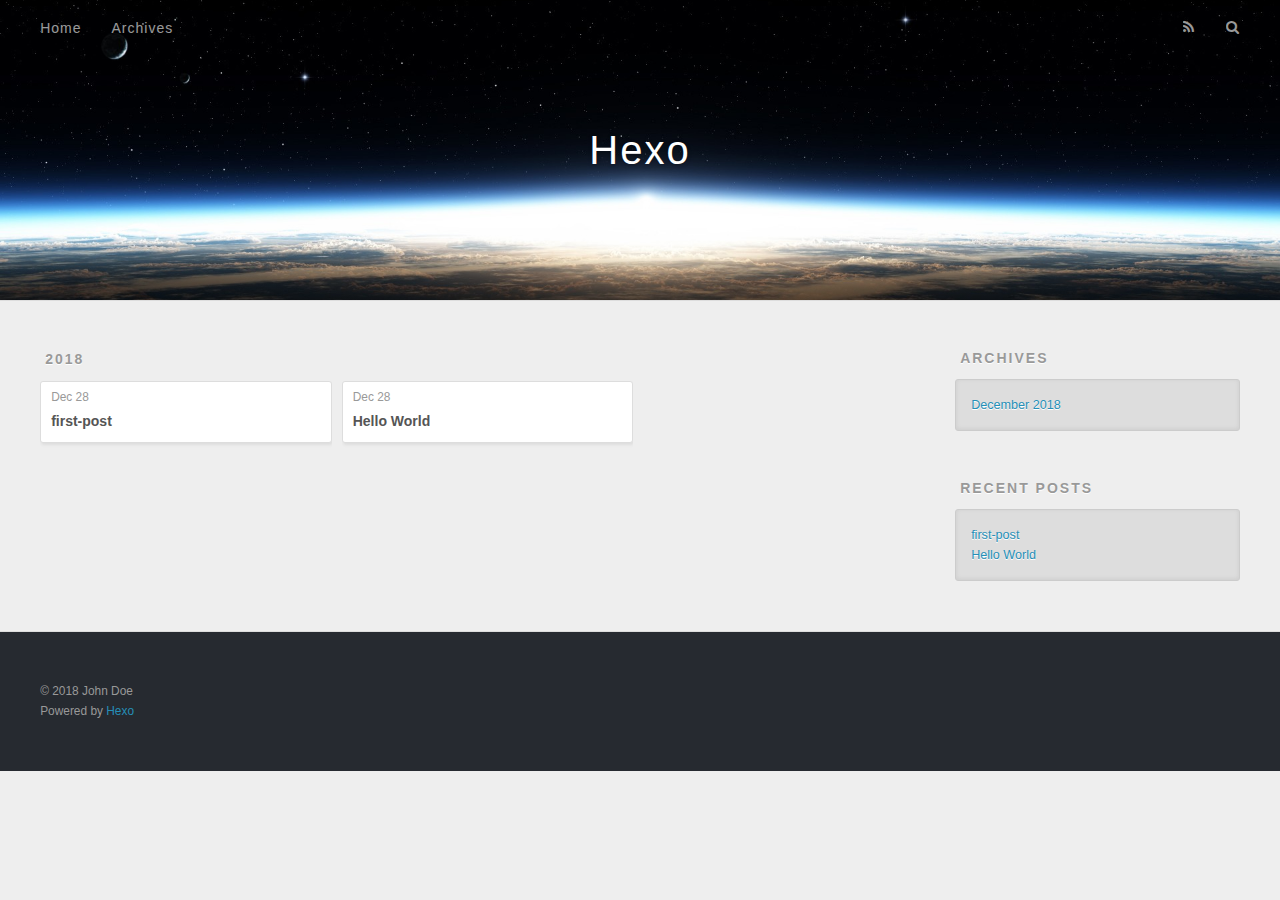
==== archives/index.html @ 8146680d "Site updated: 2018-12-28 11:53:12" ====
<!DOCTYPE html>
<html>
<head><meta name="generator" content="Hexo 3.8.0">
  <meta charset="utf-8">
  

  
  <title>Archives | Hexo</title>
  <meta name="viewport" content="width=device-width, initial-scale=1, maximum-scale=1">
  <meta property="og:type" content="website">
<meta property="og:title" content="Hexo">
<meta property="og:url" content="https://seoullongbottom.github.io/archives/index.html">
<meta property="og:site_name" content="Hexo">
<meta property="og:locale" content="default">
<meta name="twitter:card" content="summary">
<meta name="twitter:title" content="Hexo">
  
    <link rel="alternate" href="/atom.xml" title="Hexo" type="application/atom+xml">
  
  
    <link rel="icon" href="/favicon.png">
  
  
    <link href="//fonts.googleapis.com/css?family=Source+Code+Pro" rel="stylesheet" type="text/css">
  
  <link rel="stylesheet" href="/css/style.css">
</head>
</html>
<body>
  <div id="container">
    <div id="wrap">
      <header id="header">
  <div id="banner"></div>
  <div id="header-outer" class="outer">
    <div id="header-title" class="inner">
      <h1 id="logo-wrap">
        <a href="/" id="logo">Hexo</a>
      </h1>
      
    </div>
    <div id="header-inner" class="inner">
      <nav id="main-nav">
        <a id="main-nav-toggle" class="nav-icon"></a>
        
          <a class="main-nav-link" href="/">Home</a>
        
          <a class="main-nav-link" href="/archives">Archives</a>
        
      </nav>
      <nav id="sub-nav">
        
          <a id="nav-rss-link" class="nav-icon" href="/atom.xml" title="RSS Feed"></a>
        
        <a id="nav-search-btn" class="nav-icon" title="Search"></a>
      </nav>
      <div id="search-form-wrap">
        <form action="//google.com/search" method="get" accept-charset="UTF-8" class="search-form"><input type="search" name="q" class="search-form-input" placeholder="Search"><button type="submit" class="search-form-submit">&#xF002;</button><input type="hidden" name="sitesearch" value="https://seoullongbottom.github.io"></form>
      </div>
    </div>
  </div>
</header>
      <div class="outer">
        <section id="main">
  
  
    
    
      
      
      <section class="archives-wrap">
        <div class="archive-year-wrap">
          <a href="/archives/2018" class="archive-year">2018</a>
        </div>
        <div class="archives">
    
    <article class="archive-article archive-type-post">
  <div class="archive-article-inner">
    <header class="archive-article-header">
      <a href="/2018/12/28/first-post/" class="archive-article-date">
  <time datetime="2018-12-28T02:50:26.000Z" itemprop="datePublished">Dec 28</time>
</a>
      
  
    <h1 itemprop="name">
      <a class="archive-article-title" href="/2018/12/28/first-post/">first-post</a>
    </h1>
  

    </header>
  </div>
</article>
  
    
    
    <article class="archive-article archive-type-post">
  <div class="archive-article-inner">
    <header class="archive-article-header">
      <a href="/2018/12/28/hello-world/" class="archive-article-date">
  <time datetime="2018-12-28T02:49:31.068Z" itemprop="datePublished">Dec 28</time>
</a>
      
  
    <h1 itemprop="name">
      <a class="archive-article-title" href="/2018/12/28/hello-world/">Hello World</a>
    </h1>
  

    </header>
  </div>
</article>
  
  
    </div></section>
  


</section>
        
          <aside id="sidebar">
  
    

  
    

  
    
  
    
  <div class="widget-wrap">
    <h3 class="widget-title">Archives</h3>
    <div class="widget">
      <ul class="archive-list"><li class="archive-list-item"><a class="archive-list-link" href="/archives/2018/12/">December 2018</a></li></ul>
    </div>
  </div>


  
    
  <div class="widget-wrap">
    <h3 class="widget-title">Recent Posts</h3>
    <div class="widget">
      <ul>
        
          <li>
            <a href="/2018/12/28/first-post/">first-post</a>
          </li>
        
          <li>
            <a href="/2018/12/28/hello-world/">Hello World</a>
          </li>
        
      </ul>
    </div>
  </div>

  
</aside>
        
      </div>
      <footer id="footer">
  
  <div class="outer">
    <div id="footer-info" class="inner">
      &copy; 2018 John Doe<br>
      Powered by <a href="http://hexo.io/" target="_blank">Hexo</a>
    </div>
  </div>
</footer>
    </div>
    <nav id="mobile-nav">
  
    <a href="/" class="mobile-nav-link">Home</a>
  
    <a href="/archives" class="mobile-nav-link">Archives</a>
  
</nav>
    

<script src="//ajax.googleapis.com/ajax/libs/jquery/2.0.3/jquery.min.js"></script>


  <link rel="stylesheet" href="/fancybox/jquery.fancybox.css">
  <script src="/fancybox/jquery.fancybox.pack.js"></script>


<script src="/js/script.js"></script>



  </div>
</body>
</html>
---- css/style.css ----
body {
  width: 100%;
}
body:before,
body:after {
  content: "";
  display: table;
}
body:after {
  clear: both;
}
html,
body,
div,
span,
applet,
object,
iframe,
h1,
h2,
h3,
h4,
h5,
h6,
p,
blockquote,
pre,
a,
abbr,
acronym,
address,
big,
cite,
code,
del,
dfn,
em,
img,
ins,
kbd,
q,
s,
samp,
small,
strike,
strong,
sub,
sup,
tt,
var,
dl,
dt,
dd,
ol,
ul,
li,
fieldset,
form,
label,
legend,
table,
caption,
tbody,
tfoot,
thead,
tr,
th,
td {
  margin: 0;
  padding: 0;
  border: 0;
  outline: 0;
  font-weight: inherit;
  font-style: inherit;
  font-family: inherit;
  font-size: 100%;
  vertical-align: baseline;
}
body {
  line-height: 1;
  color: #000;
  background: #fff;
}
ol,
ul {
  list-style: none;
}
table {
  border-collapse: separate;
  border-spacing: 0;
  vertical-align: middle;
}
caption,
th,
td {
  text-align: left;
  font-weight: normal;
  vertical-align: middle;
}
a img {
  border: none;
}
input,
button {
  margin: 0;
  padding: 0;
}
input::-moz-focus-inner,
button::-moz-focus-inner {
  border: 0;
  padding: 0;
}
@font-face {
  font-family: FontAwesome;
  font-style: normal;
  font-weight: normal;
  src: url("fonts/fontawesome-webfont.eot?v=#4.0.3");
  src: url("fonts/fontawesome-webfont.eot?#iefix&v=#4.0.3") format("embedded-opentype"), url("fonts/fontawesome-webfont.woff?v=#4.0.3") format("woff"), url("fonts/fontawesome-webfont.ttf?v=#4.0.3") format("truetype"), url("fonts/fontawesome-webfont.svg#fontawesomeregular?v=#4.0.3") format("svg");
}
html,
body,
#container {
  height: 100%;
}
body {
  background: #eee;
  font: 14px -apple-system, BlinkMacSystemFont, "Segoe UI", "Roboto", "Oxygen", "Ubuntu", "Cantarell", "Fira Sans", "Droid Sans", "Helvetica Neue", sans-serif;
  -webkit-text-size-adjust: 100%;
}
.outer {
  max-width: 1220px;
  margin: 0 auto;
  padding: 0 20px;
}
.outer:before,
.outer:after {
  content: "";
  display: table;
}
.outer:after {
  clear: both;
}
.inner {
  display: inline;
  float: left;
  width: 98.33333333333333%;
  margin: 0 0.833333333333333%;
}
.left,
.alignleft {
  float: left;
}
.right,
.alignright {
  float: right;
}
.clear {
  clear: both;
}
#container {
  position: relative;
}
.mobile-nav-on {
  overflow: hidden;
}
#wrap {
  height: 100%;
  width: 100%;
  position: absolute;
  top: 0;
  left: 0;
  -webkit-transition: 0.2s ease-out;
  -moz-transition: 0.2s ease-out;
  -ms-transition: 0.2s ease-out;
  transition: 0.2s ease-out;
  z-index: 1;
  background: #eee;
}
.mobile-nav-on #wrap {
  left: 280px;
}
@media screen and (min-width: 768px) {
  #main {
    display: inline;
    float: left;
    width: 73.33333333333333%;
    margin: 0 0.833333333333333%;
  }
}
.article-date,
.article-category-link,
.archive-year,
.widget-title {
  text-decoration: none;
  text-transform: uppercase;
  letter-spacing: 2px;
  color: #999;
  margin-bottom: 1em;
  margin-left: 5px;
  line-height: 1em;
  text-shadow: 0 1px #fff;
  font-weight: bold;
}
.article-inner,
.archive-article-inner {
  background: #fff;
  -webkit-box-shadow: 1px 2px 3px #ddd;
  box-shadow: 1px 2px 3px #ddd;
  border: 1px solid #ddd;
  border-radius: 3px;
}
.article-entry h1,
.widget h1 {
  font-size: 2em;
}
.article-entry h2,
.widget h2 {
  font-size: 1.5em;
}
.article-entry h3,
.widget h3 {
  font-size: 1.3em;
}
.article-entry h4,
.widget h4 {
  font-size: 1.2em;
}
.article-entry h5,
.widget h5 {
  font-size: 1em;
}
.article-entry h6,
.widget h6 {
  font-size: 1em;
  color: #999;
}
.article-entry hr,
.widget hr {
  border: 1px dashed #ddd;
}
.article-entry strong,
.widget strong {
  font-weight: bold;
}
.article-entry em,
.widget em,
.article-entry cite,
.widget cite {
  font-style: italic;
}
.article-entry sup,
.widget sup,
.article-entry sub,
.widget sub {
  font-size: 0.75em;
  line-height: 0;
  position: relative;
  vertical-align: baseline;
}
.article-entry sup,
.widget sup {
  top: -0.5em;
}
.article-entry sub,
.widget sub {
  bottom: -0.2em;
}
.article-entry small,
.widget small {
  font-size: 0.85em;
}
.article-entry acronym,
.widget acronym,
.article-entry abbr,
.widget abbr {
  border-bottom: 1px dotted;
}
.article-entry ul,
.widget ul,
.article-entry ol,
.widget ol,
.article-entry dl,
.widget dl {
  margin: 0 20px;
  line-height: 1.6em;
}
.article-entry ul ul,
.widget ul ul,
.article-entry ol ul,
.widget ol ul,
.article-entry ul ol,
.widget ul ol,
.article-entry ol ol,
.widget ol ol {
  margin-top: 0;
  margin-bottom: 0;
}
.article-entry ul,
.widget ul {
  list-style: disc;
}
.article-entry ol,
.widget ol {
  list-style: decimal;
}
.article-entry dt,
.widget dt {
  font-weight: bold;
}
#header {
  height: 300px;
  position: relative;
  border-bottom: 1px solid #ddd;
}
#header:before,
#header:after {
  content: "";
  position: absolute;
  left: 0;
  right: 0;
  height: 40px;
}
#header:before {
  top: 0;
  background: -webkit-linear-gradient(rgba(0,0,0,0.2), transparent);
  background: -moz-linear-gradient(rgba(0,0,0,0.2), transparent);
  background: -ms-linear-gradient(rgba(0,0,0,0.2), transparent);
  background: linear-gradient(rgba(0,0,0,0.2), transparent);
}
#header:after {
  bottom: 0;
  background: -webkit-linear-gradient(transparent, rgba(0,0,0,0.2));
  background: -moz-linear-gradient(transparent, rgba(0,0,0,0.2));
  background: -ms-linear-gradient(transparent, rgba(0,0,0,0.2));
  background: linear-gradient(transparent, rgba(0,0,0,0.2));
}
#header-outer {
  height: 100%;
  position: relative;
}
#header-inner {
  position: relative;
  overflow: hidden;
}
#banner {
  position: absolute;
  top: 0;
  left: 0;
  width: 100%;
  height: 100%;
  background: url("images/banner.jpg") center #000;
  -webkit-background-size: cover;
  -moz-background-size: cover;
  background-size: cover;
  z-index: -1;
}
#header-title {
  text-align: center;
  height: 40px;
  position: absolute;
  top: 50%;
  left: 0;
  margin-top: -20px;
}
#logo,
#subtitle {
  text-decoration: none;
  color: #fff;
  font-weight: 300;
  text-shadow: 0 1px 4px rgba(0,0,0,0.3);
}
#logo {
  font-size: 40px;
  line-height: 40px;
  letter-spacing: 2px;
}
#subtitle {
  font-size: 16px;
  line-height: 16px;
  letter-spacing: 1px;
}
#subtitle-wrap {
  margin-top: 16px;
}
#main-nav {
  float: left;
  margin-left: -15px;
}
.nav-icon,
.main-nav-link {
  float: left;
  color: #fff;
  opacity: 0.6;
  text-decoration: none;
  text-shadow: 0 1px rgba(0,0,0,0.2);
  -webkit-transition: opacity 0.2s;
  -moz-transition: opacity 0.2s;
  -ms-transition: opacity 0.2s;
  transition: opacity 0.2s;
  display: block;
  padding: 20px 15px;
}
.nav-icon:hover,
.main-nav-link:hover {
  opacity: 1;
}
.nav-icon {
  font-family: FontAwesome;
  text-align: center;
  font-size: 14px;
  width: 14px;
  height: 14px;
  padding: 20px 15px;
  position: relative;
  cursor: pointer;
}
.main-nav-link {
  font-weight: 300;
  letter-spacing: 1px;
}
@media screen and (max-width: 479px) {
  .main-nav-link {
    display: none;
  }
}
#main-nav-toggle {
  display: none;
}
#main-nav-toggle:before {
  content: "\f0c9";
}
@media screen and (max-width: 479px) {
  #main-nav-toggle {
    display: block;
  }
}
#sub-nav {
  float: right;
  margin-right: -15px;
}
#nav-rss-link:before {
  content: "\f09e";
}
#nav-search-btn:before {
  content: "\f002";
}
#search-form-wrap {
  position: absolute;
  top: 15px;
  width: 150px;
  height: 30px;
  right: -150px;
  opacity: 0;
  -webkit-transition: 0.2s ease-out;
  -moz-transition: 0.2s ease-out;
  -ms-transition: 0.2s ease-out;
  transition: 0.2s ease-out;
}
#search-form-wrap.on {
  opacity: 1;
  right: 0;
}
@media screen and (max-width: 479px) {
  #search-form-wrap {
    width: 100%;
    right: -100%;
  }
}
.search-form {
  position: absolute;
  top: 0;
  left: 0;
  right: 0;
  background: #fff;
  padding: 5px 15px;
  border-radius: 15px;
  -webkit-box-shadow: 0 0 10px rgba(0,0,0,0.3);
  box-shadow: 0 0 10px rgba(0,0,0,0.3);
}
.search-form-input {
  border: none;
  background: none;
  color: #555;
  width: 100%;
  font: 13px -apple-system, BlinkMacSystemFont, "Segoe UI", "Roboto", "Oxygen", "Ubuntu", "Cantarell", "Fira Sans", "Droid Sans", "Helvetica Neue", sans-serif;
  outline: none;
}
.search-form-input::-webkit-search-results-decoration,
.search-form-input::-webkit-search-cancel-button {
  -webkit-appearance: none;
}
.search-form-submit {
  position: absolute;
  top: 50%;
  right: 10px;
  margin-top: -7px;
  font: 13px FontAwesome;
  border: none;
  background: none;
  color: #bbb;
  cursor: pointer;
}
.search-form-submit:hover,
.search-form-submit:focus {
  color: #777;
}
.article {
  margin: 50px 0;
}
.article-inner {
  overflow: hidden;
}
.article-meta:before,
.article-meta:after {
  content: "";
  display: table;
}
.article-meta:after {
  clear: both;
}
.article-date {
  float: left;
}
.article-category {
  float: left;
  line-height: 1em;
  color: #ccc;
  text-shadow: 0 1px #fff;
  margin-left: 8px;
}
.article-category:before {
  content: "\2022";
}
.article-category-link {
  margin: 0 12px 1em;
}
.article-header {
  padding: 20px 20px 0;
}
.article-title {
  text-decoration: none;
  font-size: 2em;
  font-weight: bold;
  color: #555;
  line-height: 1.1em;
  -webkit-transition: color 0.2s;
  -moz-transition: color 0.2s;
  -ms-transition: color 0.2s;
  transition: color 0.2s;
}
a.article-title:hover {
  color: #258fb8;
}
.article-entry {
  color: #555;
  padding: 0 20px;
}
.article-entry:before,
.article-entry:after {
  content: "";
  display: table;
}
.article-entry:after {
  clear: both;
}
.article-entry p,
.article-entry table {
  line-height: 1.6em;
  margin: 1.6em 0;
}
.article-entry h1,
.article-entry h2,
.article-entry h3,
.article-entry h4,
.article-entry h5,
.article-entry h6 {
  font-weight: bold;
}
.article-entry h1,
.article-entry h2,
.article-entry h3,
.article-entry h4,
.article-entry h5,
.article-entry h6 {
  line-height: 1.1em;
  margin: 1.1em 0;
}
.article-entry a {
  color: #258fb8;
  text-decoration: none;
}
.article-entry a:hover {
  text-decoration: underline;
}
.article-entry ul,
.article-entry ol,
.article-entry dl {
  margin-top: 1.6em;
  margin-bottom: 1.6em;
}
.article-entry img,
.article-entry video {
  max-width: 100%;
  height: auto;
  display: block;
  margin: auto;
}
.article-entry iframe {
  border: none;
}
.article-entry table {
  width: 100%;
  border-collapse: collapse;
  border-spacing: 0;
}
.article-entry th {
  font-weight: bold;
  border-bottom: 3px solid #ddd;
  padding-bottom: 0.5em;
}
.article-entry td {
  border-bottom: 1px solid #ddd;
  padding: 10px 0;
}
.article-entry blockquote {
  font-family: Georgia, "Times New Roman", serif;
  font-size: 1.4em;
  margin: 1.6em 20px;
  text-align: center;
}
.article-entry blockquote footer {
  font-size: 14px;
  margin: 1.6em 0;
  font-family: -apple-system, BlinkMacSystemFont, "Segoe UI", "Roboto", "Oxygen", "Ubuntu", "Cantarell", "Fira Sans", "Droid Sans", "Helvetica Neue", sans-serif;
}
.article-entry blockquote footer cite:before {
  content: "—";
  padding: 0 0.5em;
}
.article-entry .pullquote {
  text-align: left;
  width: 45%;
  margin: 0;
}
.article-entry .pullquote.left {
  margin-left: 0.5em;
  margin-right: 1em;
}
.article-entry .pullquote.right {
  margin-right: 0.5em;
  margin-left: 1em;
}
.article-entry .caption {
  color: #999;
  display: block;
  font-size: 0.9em;
  margin-top: 0.5em;
  position: relative;
  text-align: center;
}
.article-entry .video-container {
  position: relative;
  padding-top: 56.25%;
  height: 0;
  overflow: hidden;
}
.article-entry .video-container iframe,
.article-entry .video-container object,
.article-entry .video-container embed {
  position: absolute;
  top: 0;
  left: 0;
  width: 100%;
  height: 100%;
  margin-top: 0;
}
.article-more-link a {
  display: inline-block;
  line-height: 1em;
  padding: 6px 15px;
  border-radius: 15px;
  background: #eee;
  color: #999;
  text-shadow: 0 1px #fff;
  text-decoration: none;
}
.article-more-link a:hover {
  background: #258fb8;
  color: #fff;
  text-decoration: none;
  text-shadow: 0 1px #1e7293;
}
.article-footer {
  font-size: 0.85em;
  line-height: 1.6em;
  border-top: 1px solid #ddd;
  padding-top: 1.6em;
  margin: 0 20px 20px;
}
.article-footer:before,
.article-footer:after {
  content: "";
  display: table;
}
.article-footer:after {
  clear: both;
}
.article-footer a {
  color: #999;
  text-decoration: none;
}
.article-footer a:hover {
  color: #555;
}
.article-tag-list-item {
  float: left;
  margin-right: 10px;
}
.article-tag-list-link:before {
  content: "#";
}
.article-comment-link {
  float: right;
}
.article-comment-link:before {
  content: "\f075";
  font-family: FontAwesome;
  padding-right: 8px;
}
.article-share-link {
  cursor: pointer;
  float: right;
  margin-left: 20px;
}
.article-share-link:before {
  content: "\f064";
  font-family: FontAwesome;
  padding-right: 6px;
}
#article-nav {
  position: relative;
}
#article-nav:before,
#article-nav:after {
  content: "";
  display: table;
}
#article-nav:after {
  clear: both;
}
@media screen and (min-width: 768px) {
  #article-nav {
    margin: 50px 0;
  }
  #article-nav:before {
    width: 8px;
    height: 8px;
    position: absolute;
    top: 50%;
    left: 50%;
    margin-top: -4px;
    margin-left: -4px;
    content: "";
    border-radius: 50%;
    background: #ddd;
    -webkit-box-shadow: 0 1px 2px #fff;
    box-shadow: 0 1px 2px #fff;
  }
}
.article-nav-link-wrap {
  text-decoration: none;
  text-shadow: 0 1px #fff;
  color: #999;
  -webkit-box-sizing: border-box;
  -moz-box-sizing: border-box;
  box-sizing: border-box;
  margin-top: 50px;
  text-align: center;
  display: block;
}
.article-nav-link-wrap:hover {
  color: #555;
}
@media screen and (min-width: 768px) {
  .article-nav-link-wrap {
    width: 50%;
    margin-top: 0;
  }
}
@media screen and (min-width: 768px) {
  #article-nav-newer {
    float: left;
    text-align: right;
    padding-right: 20px;
  }
}
@media screen and (min-width: 768px) {
  #article-nav-older {
    float: right;
    text-align: left;
    padding-left: 20px;
  }
}
.article-nav-caption {
  text-transform: uppercase;
  letter-spacing: 2px;
  color: #ddd;
  line-height: 1em;
  font-weight: bold;
}
#article-nav-newer .article-nav-caption {
  margin-right: -2px;
}
.article-nav-title {
  font-size: 0.85em;
  line-height: 1.6em;
  margin-top: 0.5em;
}
.article-share-box {
  position: absolute;
  display: none;
  background: #fff;
  -webkit-box-shadow: 1px 2px 10px rgba(0,0,0,0.2);
  box-shadow: 1px 2px 10px rgba(0,0,0,0.2);
  border-radius: 3px;
  margin-left: -145px;
  overflow: hidden;
  z-index: 1;
}
.article-share-box.on {
  display: block;
}
.article-share-input {
  width: 100%;
  background: none;
  -webkit-box-sizing: border-box;
  -moz-box-sizing: border-box;
  box-sizing: border-box;
  font: 14px -apple-system, BlinkMacSystemFont, "Segoe UI", "Roboto", "Oxygen", "Ubuntu", "Cantarell", "Fira Sans", "Droid Sans", "Helvetica Neue", sans-serif;
  padding: 0 15px;
  color: #555;
  outline: none;
  border: 1px solid #ddd;
  border-radius: 3px 3px 0 0;
  height: 36px;
  line-height: 36px;
}
.article-share-links {
  background: #eee;
}
.article-share-links:before,
.article-share-links:after {
  content: "";
  display: table;
}
.article-share-links:after {
  clear: both;
}
.article-share-twitter,
.article-share-facebook,
.article-share-pinterest,
.article-share-google {
  width: 50px;
  height: 36px;
  display: block;
  float: left;
  position: relative;
  color: #999;
  text-shadow: 0 1px #fff;
}
.article-share-twitter:before,
.article-share-facebook:before,
.article-share-pinterest:before,
.article-share-google:before {
  font-size: 20px;
  font-family: FontAwesome;
  width: 20px;
  height: 20px;
  position: absolute;
  top: 50%;
  left: 50%;
  margin-top: -10px;
  margin-left: -10px;
  text-align: center;
}
.article-share-twitter:hover,
.article-share-facebook:hover,
.article-share-pinterest:hover,
.article-share-google:hover {
  color: #fff;
}
.article-share-twitter:before {
  content: "\f099";
}
.article-share-twitter:hover {
  background: #00aced;
  text-shadow: 0 1px #008abe;
}
.article-share-facebook:before {
  content: "\f09a";
}
.article-share-facebook:hover {
  background: #3b5998;
  text-shadow: 0 1px #2f477a;
}
.article-share-pinterest:before {
  content: "\f0d2";
}
.article-share-pinterest:hover {
  background: #cb2027;
  text-shadow: 0 1px #a21a1f;
}
.article-share-google:before {
  content: "\f0d5";
}
.article-share-google:hover {
  background: #dd4b39;
  text-shadow: 0 1px #be3221;
}
.article-gallery {
  background: #000;
  position: relative;
}
.article-gallery-photos {
  position: relative;
  overflow: hidden;
}
.article-gallery-img {
  display: none;
  max-width: 100%;
}
.article-gallery-img:first-child {
  display: block;
}
.article-gallery-img.loaded {
  position: absolute;
  display: block;
}
.article-gallery-img img {
  display: block;
  max-width: 100%;
  margin: 0 auto;
}
#comments {
  background: #fff;
  -webkit-box-shadow: 1px 2px 3px #ddd;
  box-shadow: 1px 2px 3px #ddd;
  padding: 20px;
  border: 1px solid #ddd;
  border-radius: 3px;
  margin: 50px 0;
}
#comments a {
  color: #258fb8;
}
.archives-wrap {
  margin: 50px 0;
}
.archives:before,
.archives:after {
  content: "";
  display: table;
}
.archives:after {
  clear: both;
}
.archive-year-wrap {
  margin-bottom: 1em;
}
.archives {
  -webkit-column-gap: 10px;
  -moz-column-gap: 10px;
  column-gap: 10px;
}
@media screen and (min-width: 480px) and (max-width: 767px) {
  .archives {
    -webkit-column-count: 2;
    -moz-column-count: 2;
    column-count: 2;
  }
}
@media screen and (min-width: 768px) {
  .archives {
    -webkit-column-count: 3;
    -moz-column-count: 3;
    column-count: 3;
  }
}
.archive-article {
  -webkit-column-break-inside: avoid;
  page-break-inside: avoid;
  overflow: hidden;
  break-inside: avoid-column;
}
.archive-article-inner {
  padding: 10px;
  margin-bottom: 15px;
}
.archive-article-title {
  text-decoration: none;
  font-weight: bold;
  color: #555;
  -webkit-transition: color 0.2s;
  -moz-transition: color 0.2s;
  -ms-transition: color 0.2s;
  transition: color 0.2s;
  line-height: 1.6em;
}
.archive-article-title:hover {
  color: #258fb8;
}
.archive-article-footer {
  margin-top: 1em;
}
.archive-article-date {
  color: #999;
  text-decoration: none;
  font-size: 0.85em;
  line-height: 1em;
  margin-bottom: 0.5em;
  display: block;
}
#page-nav {
  margin: 50px auto;
  background: #fff;
  -webkit-box-shadow: 1px 2px 3px #ddd;
  box-shadow: 1px 2px 3px #ddd;
  border: 1px solid #ddd;
  border-radius: 3px;
  text-align: center;
  color: #999;
  overflow: hidden;
}
#page-nav:before,
#page-nav:after {
  content: "";
  display: table;
}
#page-nav:after {
  clear: both;
}
#page-nav a,
#page-nav span {
  padding: 10px 20px;
  line-height: 1;
  height: 2ex;
}
#page-nav a {
  color: #999;
  text-decoration: none;
}
#page-nav a:hover {
  background: #999;
  color: #fff;
}
#page-nav .prev {
  float: left;
}
#page-nav .next {
  float: right;
}
#page-nav .page-number {
  display: inline-block;
}
@media screen and (max-width: 479px) {
  #page-nav .page-number {
    display: none;
  }
}
#page-nav .current {
  color: #555;
  font-weight: bold;
}
#page-nav .space {
  color: #ddd;
}
#footer {
  background: #262a30;
  padding: 50px 0;
  border-top: 1px solid #ddd;
  color: #999;
}
#footer a {
  color: #258fb8;
  text-decoration: none;
}
#footer a:hover {
  text-decoration: underline;
}
#footer-info {
  line-height: 1.6em;
  font-size: 0.85em;
}
.article-entry pre,
.article-entry .highlight {
  background: #2d2d2d;
  margin: 0 -20px;
  padding: 15px 20px;
  border-style: solid;
  border-color: #ddd;
  border-width: 1px 0;
  overflow: auto;
  color: #ccc;
  line-height: 22.400000000000002px;
}
.article-entry .highlight .gutter pre,
.article-entry .gist .gist-file .gist-data .line-numbers {
  color: #666;
  font-size: 0.85em;
}
.article-entry pre,
.article-entry code {
  font-family: "Source Code Pro", Consolas, Monaco, Menlo, Consolas, monospace;
}
.article-entry code {
  background: #eee;
  text-shadow: 0 1px #fff;
  padding: 0 0.3em;
}
.article-entry pre code {
  background: none;
  text-shadow: none;
  padding: 0;
}
.article-entry .highlight pre {
  border: none;
  margin: 0;
  padding: 0;
}
.article-entry .highlight table {
  margin: 0;
  width: auto;
}
.article-entry .highlight td {
  border: none;
  padding: 0;
}
.article-entry .highlight figcaption {
  font-size: 0.85em;
  color: #999;
  line-height: 1em;
  margin-bottom: 1em;
}
.article-entry .highlight figcaption:before,
.article-entry .highlight figcaption:after {
  content: "";
  display: table;
}
.article-entry .highlight figcaption:after {
  clear: both;
}
.article-entry .highlight figcaption a {
  float: right;
}
.article-entry .highlight .gutter pre {
  text-align: right;
  padding-right: 20px;
}
.article-entry .highlight .line {
  height: 22.400000000000002px;
}
.article-entry .highlight .line.marked {
  background: #515151;
}
.article-entry .gist {
  margin: 0 -20px;
  border-style: solid;
  border-color: #ddd;
  border-width: 1px 0;
  background: #2d2d2d;
  padding: 15px 20px 15px 0;
}
.article-entry .gist .gist-file {
  border: none;
  font-family: "Source Code Pro", Consolas, Monaco, Menlo, Consolas, monospace;
  margin: 0;
}
.article-entry .gist .gist-file .gist-data {
  background: none;
  border: none;
}
.article-entry .gist .gist-file .gist-data .line-numbers {
  background: none;
  border: none;
  padding: 0 20px 0 0;
}
.article-entry .gist .gist-file .gist-data .line-data {
  padding: 0 !important;
}
.article-entry .gist .gist-file .highlight {
  margin: 0;
  padding: 0;
  border: none;
}
.article-entry .gist .gist-file .gist-meta {
  background: #2d2d2d;
  color: #999;
  font: 0.85em -apple-system, BlinkMacSystemFont, "Segoe UI", "Roboto", "Oxygen", "Ubuntu", "Cantarell", "Fira Sans", "Droid Sans", "Helvetica Neue", sans-serif;
  text-shadow: 0 0;
  padding: 0;
  margin-top: 1em;
  margin-left: 20px;
}
.article-entry .gist .gist-file .gist-meta a {
  color: #258fb8;
  font-weight: normal;
}
.article-entry .gist .gist-file .gist-meta a:hover {
  text-decoration: underline;
}
pre .comment,
pre .title {
  color: #999;
}
pre .variable,
pre .attribute,
pre .tag,
pre .regexp,
pre .ruby .constant,
pre .xml .tag .title,
pre .xml .pi,
pre .xml .doctype,
pre .html .doctype,
pre .css .id,
pre .css .class,
pre .css .pseudo {
  color: #f2777a;
}
pre .number,
pre .preprocessor,
pre .built_in,
pre .literal,
pre .params,
pre .constant {
  color: #f99157;
}
pre .class,
pre .ruby .class .title,
pre .css .rules .attribute {
  color: #9c9;
}
pre .string,
pre .value,
pre .inheritance,
pre .header,
pre .ruby .symbol,
pre .xml .cdata {
  color: #9c9;
}
pre .css .hexcolor {
  color: #6cc;
}
pre .function,
pre .python .decorator,
pre .python .title,
pre .ruby .function .title,
pre .ruby .title .keyword,
pre .perl .sub,
pre .javascript .title,
pre .coffeescript .title {
  color: #69c;
}
pre .keyword,
pre .javascript .function {
  color: #c9c;
}
@media screen and (max-width: 479px) {
  #mobile-nav {
    position: absolute;
    top: 0;
    left: 0;
    width: 280px;
    height: 100%;
    background: #191919;
    border-right: 1px solid #fff;
  }
}
@media screen and (max-width: 479px) {
  .mobile-nav-link {
    display: block;
    color: #999;
    text-decoration: none;
    padding: 15px 20px;
    font-weight: bold;
  }
  .mobile-nav-link:hover {
    color: #fff;
  }
}
@media screen and (min-width: 768px) {
  #sidebar {
    display: inline;
    float: left;
    width: 23.333333333333332%;
    margin: 0 0.833333333333333%;
  }
}
.widget-wrap {
  margin: 50px 0;
}
.widget {
  color: #777;
  text-shadow: 0 1px #fff;
  background: #ddd;
  -webkit-box-shadow: 0 -1px 4px #ccc inset;
  box-shadow: 0 -1px 4px #ccc inset;
  border: 1px solid #ccc;
  padding: 15px;
  border-radius: 3px;
}
.widget a {
  color: #258fb8;
  text-decoration: none;
}
.widget a:hover {
  text-decoration: underline;
}
.widget ul ul,
.widget ol ul,
.widget dl ul,
.widget ul ol,
.widget ol ol,
.widget dl ol,
.widget ul dl,
.widget ol dl,
.widget dl dl {
  margin-left: 15px;
  list-style: disc;
}
.widget {
  line-height: 1.6em;
  word-wrap: break-word;
  font-size: 0.9em;
}
.widget ul,
.widget ol {
  list-style: none;
  margin: 0;
}
.widget ul ul,
.widget ol ul,
.widget ul ol,
.widget ol ol {
  margin: 0 20px;
}
.widget ul ul,
.widget ol ul {
  list-style: disc;
}
.widget ul ol,
.widget ol ol {
  list-style: decimal;
}
.category-list-count,
.tag-list-count,
.archive-list-count {
  padding-left: 5px;
  color: #999;
  font-size: 0.85em;
}
.category-list-count:before,
.tag-list-count:before,
.archive-list-count:before {
  content: "(";
}
.category-list-count:after,
.tag-list-count:after,
.archive-list-count:after {
  content: ")";
}
.tagcloud a {
  margin-right: 5px;
  display: inline-block;
}
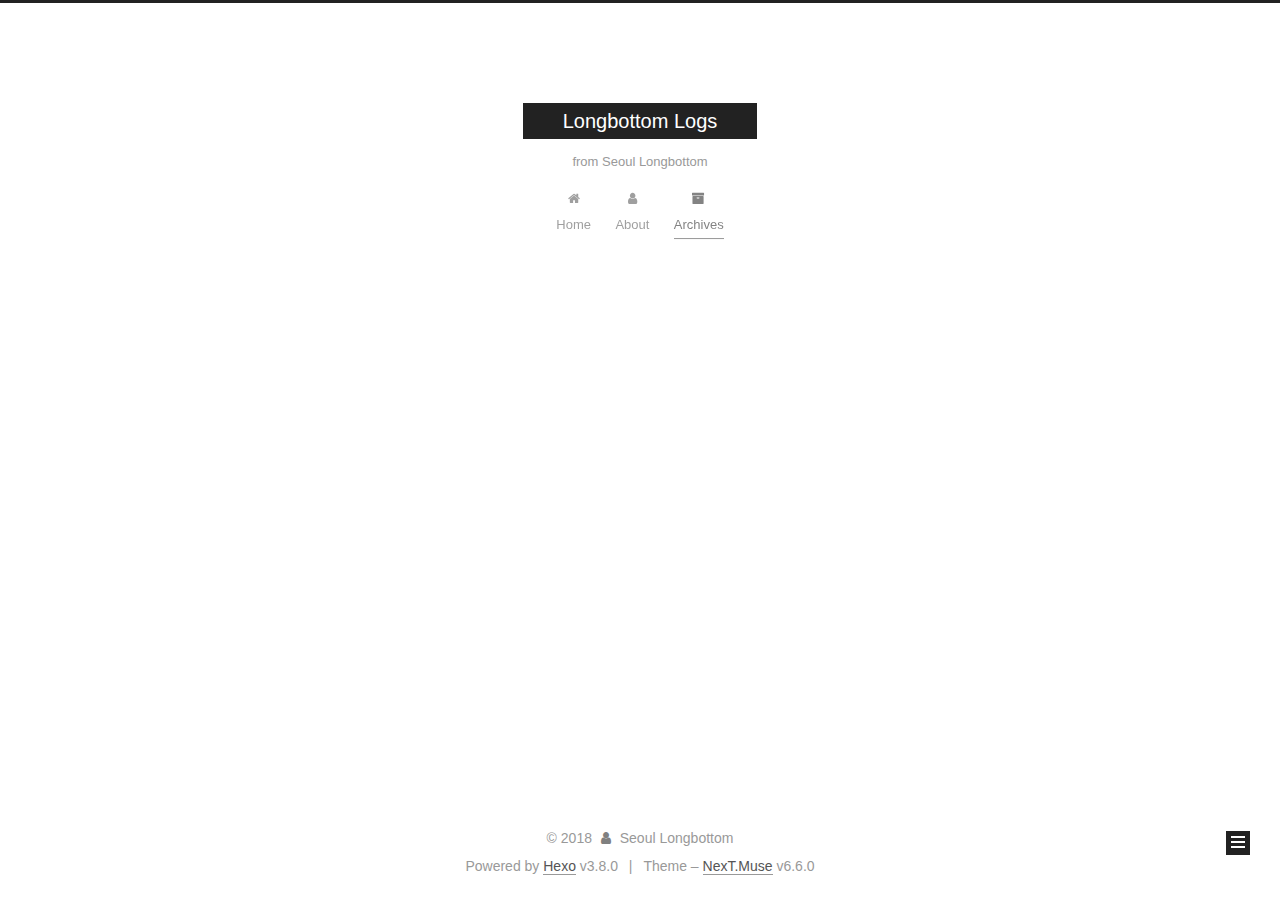
==== commit 4cf6979a: "Site updated: 2018-12-28 12:27:18" ====
--- a/archives/index.html
+++ b/archives/index.html
@@ -1,193 +1,667 @@
 <!DOCTYPE html>
-<html>
+
+
+
+
+
+
+
+
+
+
+
+
+  
+
+
+<html class="theme-next muse use-motion" lang="en">
 <head><meta name="generator" content="Hexo 3.8.0">
-  <meta charset="utf-8">
-  
-
-  
-  <title>Archives | Hexo</title>
-  <meta name="viewport" content="width=device-width, initial-scale=1, maximum-scale=1">
-  <meta property="og:type" content="website">
-<meta property="og:title" content="Hexo">
+  <meta charset="UTF-8">
+<meta http-equiv="X-UA-Compatible" content="IE=edge">
+<meta name="viewport" content="width=device-width, initial-scale=1, maximum-scale=2">
+<meta name="theme-color" content="#222">
+
+
+
+
+
+
+
+
+
+
+
+
+
+
+
+
+
+
+
+
+
+
+
+
+
+
+
+
+
+
+
+
+<link href="/lib/font-awesome/css/font-awesome.min.css?v=4.6.2" rel="stylesheet" type="text/css">
+
+<link href="/css/main.css?v=6.6.0" rel="stylesheet" type="text/css">
+
+
+  <link rel="apple-touch-icon" sizes="180x180" href="/images/apple-touch-icon-next.png?v=6.6.0">
+
+
+  <link rel="icon" type="image/png" sizes="32x32" href="/images/favicon-32x32-next.png?v=6.6.0">
+
+
+  <link rel="icon" type="image/png" sizes="16x16" href="/images/favicon-16x16-next.png?v=6.6.0">
+
+
+  <link rel="mask-icon" href="/images/logo.svg?v=6.6.0" color="#222">
+
+
+
+
+
+
+
+
+
+<script id="hexo.configurations">
+  var NexT = window.NexT || {};
+  var CONFIG = {
+    root: '/',
+    scheme: 'Muse',
+    version: '6.6.0',
+    sidebar: {"position":"left","display":"post","offset":12,"b2t":false,"scrollpercent":false,"onmobile":false},
+    fancybox: false,
+    fastclick: false,
+    lazyload: false,
+    tabs: true,
+    motion: {"enable":true,"async":false,"transition":{"post_block":"fadeIn","post_header":"slideDownIn","post_body":"slideDownIn","coll_header":"slideLeftIn","sidebar":"slideUpIn"}},
+    algolia: {
+      applicationID: '',
+      apiKey: '',
+      indexName: '',
+      hits: {"per_page":10},
+      labels: {"input_placeholder":"Search for Posts","hits_empty":"We didn't find any results for the search: ${query}","hits_stats":"${hits} results found in ${time} ms"}
+    }
+  };
+</script>
+
+
+  
+
+
+
+
+  <meta name="keywords" content="seoul,longbottom,app,web,development,develop,dev,design">
+<meta property="og:type" content="website">
+<meta property="og:title" content="Longbottom Logs">
 <meta property="og:url" content="https://seoullongbottom.github.io/archives/index.html">
-<meta property="og:site_name" content="Hexo">
-<meta property="og:locale" content="default">
+<meta property="og:site_name" content="Longbottom Logs">
+<meta property="og:locale" content="en">
 <meta name="twitter:card" content="summary">
-<meta name="twitter:title" content="Hexo">
-  
-    <link rel="alternate" href="/atom.xml" title="Hexo" type="application/atom+xml">
-  
-  
-    <link rel="icon" href="/favicon.png">
-  
-  
-    <link href="//fonts.googleapis.com/css?family=Source+Code+Pro" rel="stylesheet" type="text/css">
-  
-  <link rel="stylesheet" href="/css/style.css">
+<meta name="twitter:title" content="Longbottom Logs">
+
+
+
+  <link rel="alternate" href="/atom.xml" title="Longbottom Logs" type="application/atom+xml">
+
+
+
+
+  <link rel="canonical" href="https://seoullongbottom.github.io/archives/">
+
+
+
+<script id="page.configurations">
+  CONFIG.page = {
+    sidebar: "",
+  };
+</script>
+
+  <title>Archive | Longbottom Logs</title>
+  
+
+
+
+
+
+
+
+
+
+
+
+
+  <noscript>
+  <style>
+    .use-motion .motion-element,
+    .use-motion .brand,
+    .use-motion .menu-item,
+    .sidebar-inner,
+    .use-motion .post-block,
+    .use-motion .pagination,
+    .use-motion .comments,
+    .use-motion .post-header,
+    .use-motion .post-body,
+    .use-motion .collection-title { opacity: initial; }
+
+    .use-motion .logo,
+    .use-motion .site-title,
+    .use-motion .site-subtitle {
+      opacity: initial;
+      top: initial;
+    }
+
+    .use-motion .logo-line-before i { left: initial; }
+    .use-motion .logo-line-after i { right: initial; }
+  </style>
+</noscript>
+
 </head>
-</html>
-<body>
-  <div id="container">
-    <div id="wrap">
-      <header id="header">
-  <div id="banner"></div>
-  <div id="header-outer" class="outer">
-    <div id="header-title" class="inner">
-      <h1 id="logo-wrap">
-        <a href="/" id="logo">Hexo</a>
-      </h1>
-      
+
+<body itemscope="" itemtype="http://schema.org/WebPage" lang="en">
+
+  
+  
+    
+  
+
+  <div class="container sidebar-position-left page-archive">
+    <div class="headband"></div>
+
+    <header id="header" class="header" itemscope="" itemtype="http://schema.org/WPHeader">
+      <div class="header-inner"><div class="site-brand-wrapper">
+  <div class="site-meta">
+    
+
+    <div class="custom-logo-site-title">
+      <a href="/" class="brand" rel="start">
+        <span class="logo-line-before"><i></i></span>
+        <span class="site-title">Longbottom Logs</span>
+        <span class="logo-line-after"><i></i></span>
+      </a>
     </div>
-    <div id="header-inner" class="inner">
-      <nav id="main-nav">
-        <a id="main-nav-toggle" class="nav-icon"></a>
-        
-          <a class="main-nav-link" href="/">Home</a>
-        
-          <a class="main-nav-link" href="/archives">Archives</a>
-        
-      </nav>
-      <nav id="sub-nav">
-        
-          <a id="nav-rss-link" class="nav-icon" href="/atom.xml" title="RSS Feed"></a>
-        
-        <a id="nav-search-btn" class="nav-icon" title="Search"></a>
-      </nav>
-      <div id="search-form-wrap">
-        <form action="//google.com/search" method="get" accept-charset="UTF-8" class="search-form"><input type="search" name="q" class="search-form-input" placeholder="Search"><button type="submit" class="search-form-submit">&#xF002;</button><input type="hidden" name="sitesearch" value="https://seoullongbottom.github.io"></form>
+    
+      
+        <p class="site-subtitle">from Seoul Longbottom</p>
+      
+    
+    
+  </div>
+
+  <div class="site-nav-toggle">
+    <button aria-label="Toggle navigation bar">
+      <span class="btn-bar"></span>
+      <span class="btn-bar"></span>
+      <span class="btn-bar"></span>
+    </button>
+  </div>
+</div>
+
+
+
+<nav class="site-nav">
+  
+    <ul id="menu" class="menu">
+      
+        
+        
+        
+          
+          <li class="menu-item menu-item-home">
+
+    
+    
+    
+      
+    
+
+    
+
+    <a href="/" rel="section"><i class="menu-item-icon fa fa-fw fa-home"></i> <br>Home</a>
+
+  </li>
+        
+        
+        
+          
+          <li class="menu-item menu-item-about">
+
+    
+    
+    
+      
+    
+
+    
+
+    <a href="/about/" rel="section"><i class="menu-item-icon fa fa-fw fa-user"></i> <br>About</a>
+
+  </li>
+        
+        
+        
+          
+          <li class="menu-item menu-item-archives menu-item-active">
+
+    
+    
+    
+      
+    
+
+    
+
+    <a href="/archives/" rel="section"><i class="menu-item-icon fa fa-fw fa-archive"></i> <br>Archives</a>
+
+  </li>
+
+      
+      
+    </ul>
+  
+
+  
+    
+
+    
+    
+      
+      
+    
+      
+      
+    
+      
+      
+    
+    
+
+  
+
+
+  
+
+  
+</nav>
+
+
+
+  
+
+
+
+</div>
+    </header>
+
+    
+
+
+    <main id="main" class="main">
+      <div class="main-inner">
+        <div class="content-wrap">
+          
+          <div id="content" class="content">
+            
+
+  
+  
+  
+  <div class="post-block archive">
+    <div id="posts" class="posts-collapse">
+      <span class="archive-move-on"></span>
+
+      
+      <span class="archive-page-counter">
+        
+        
+        
+          
+        
+        Um..! 1 post. Keep on posting.
+      </span>
+      
+
+      
+
+        
+        
+        
+
+        
+          
+          <div class="collection-title">
+            <h1 class="archive-year" id="archive-year-2018">2018</h1>
+          </div>
+        
+        
+
+        
+
+  <article class="post post-type-normal" itemscope="" itemtype="http://schema.org/Article">
+    <header class="post-header">
+
+      <h2 class="post-title">
+        
+            <a class="post-title-link" href="/2018/12/28/회고-2018/" itemprop="url">
+              
+                <span itemprop="name">회고, 2018</span>
+              
+            </a>
+        
+      </h2>
+
+      <div class="post-meta">
+        <time class="post-time" itemprop="dateCreated" datetime="2018-12-28T12:27:00+09:00" content="2018-12-28">
+          12-28
+        </time>
       </div>
+
+    </header>
+  </article>
+
+
+
+      
+
     </div>
   </div>
-</header>
-      <div class="outer">
-        <section id="main">
-  
-  
-    
-    
-      
-      
-      <section class="archives-wrap">
-        <div class="archive-year-wrap">
-          <a href="/archives/2018" class="archive-year">2018</a>
+  
+  
+  
+
+  
+
+
+
+          </div>
+          
+
         </div>
-        <div class="archives">
-    
-    <article class="archive-article archive-type-post">
-  <div class="archive-article-inner">
-    <header class="archive-article-header">
-      <a href="/2018/12/28/first-post/" class="archive-article-date">
-  <time datetime="2018-12-28T02:50:26.000Z" itemprop="datePublished">Dec 28</time>
-</a>
-      
-  
-    <h1 itemprop="name">
-      <a class="archive-article-title" href="/2018/12/28/first-post/">first-post</a>
-    </h1>
-  
-
-    </header>
-  </div>
-</article>
-  
-    
-    
-    <article class="archive-article archive-type-post">
-  <div class="archive-article-inner">
-    <header class="archive-article-header">
-      <a href="/2018/12/28/hello-world/" class="archive-article-date">
-  <time datetime="2018-12-28T02:49:31.068Z" itemprop="datePublished">Dec 28</time>
-</a>
-      
-  
-    <h1 itemprop="name">
-      <a class="archive-article-title" href="/2018/12/28/hello-world/">Hello World</a>
-    </h1>
-  
-
-    </header>
-  </div>
-</article>
-  
-  
-    </div></section>
-  
-
-
-</section>
-        
-          <aside id="sidebar">
-  
-    
-
-  
-    
-
-  
-    
-  
-    
-  <div class="widget-wrap">
-    <h3 class="widget-title">Archives</h3>
-    <div class="widget">
-      <ul class="archive-list"><li class="archive-list-item"><a class="archive-list-link" href="/archives/2018/12/">December 2018</a></li></ul>
+        
+          
+  
+  <div class="sidebar-toggle">
+    <div class="sidebar-toggle-line-wrap">
+      <span class="sidebar-toggle-line sidebar-toggle-line-first"></span>
+      <span class="sidebar-toggle-line sidebar-toggle-line-middle"></span>
+      <span class="sidebar-toggle-line sidebar-toggle-line-last"></span>
     </div>
   </div>
 
-
-  
-    
-  <div class="widget-wrap">
-    <h3 class="widget-title">Recent Posts</h3>
-    <div class="widget">
-      <ul>
-        
-          <li>
-            <a href="/2018/12/28/first-post/">first-post</a>
-          </li>
-        
-          <li>
-            <a href="/2018/12/28/hello-world/">Hello World</a>
-          </li>
-        
-      </ul>
+  <aside id="sidebar" class="sidebar">
+    
+    <div class="sidebar-inner">
+
+      
+
+      
+
+      <div class="site-overview-wrap sidebar-panel sidebar-panel-active">
+        <div class="site-overview">
+          <div class="site-author motion-element" itemprop="author" itemscope="" itemtype="http://schema.org/Person">
+            
+              <p class="site-author-name" itemprop="name">Seoul Longbottom</p>
+              <p class="site-description motion-element" itemprop="description"></p>
+          </div>
+
+          
+            <nav class="site-state motion-element">
+              
+                <div class="site-state-item site-state-posts">
+                
+                  <a href="/archives/">
+                
+                    <span class="site-state-item-count">1</span>
+                    <span class="site-state-item-name">posts</span>
+                  </a>
+                </div>
+              
+
+              
+
+              
+                
+                
+                <div class="site-state-item site-state-tags">
+                  
+                    
+                    
+                      
+                    
+                      
+                    
+                      
+                    
+                      
+                    
+                    <span class="site-state-item-count">4</span>
+                    <span class="site-state-item-name">tags</span>
+                  
+                </div>
+              
+            </nav>
+          
+
+          
+            <div class="feed-link motion-element">
+              <a href="/atom.xml" rel="alternate">
+                <i class="fa fa-rss"></i>
+                RSS
+              </a>
+            </div>
+          
+
+          
+
+          
+
+          
+          
+
+          
+            
+          
+          
+
+        </div>
+      </div>
+
+      
+
+      
+
     </div>
+  </aside>
+
+
+        
+      </div>
+    </main>
+
+    <footer id="footer" class="footer">
+      <div class="footer-inner">
+        <div class="copyright">&copy; <span itemprop="copyrightYear">2018</span>
+  <span class="with-love" id="animate">
+    <i class="fa fa-user"></i>
+  </span>
+  <span class="author" itemprop="copyrightHolder">Seoul Longbottom</span>
+
+  
+
+  
+</div>
+
+
+  <div class="powered-by">Powered by <a href="https://hexo.io" class="theme-link" rel="noopener" target="_blank">Hexo</a> v3.8.0</div>
+
+
+
+  <span class="post-meta-divider">|</span>
+
+
+
+  <div class="theme-info">Theme – <a href="https://theme-next.org" class="theme-link" rel="noopener" target="_blank">NexT.Muse</a> v6.6.0</div>
+
+
+
+
+        
+
+
+
+
+
+
+
+
+        
+      </div>
+    </footer>
+
+    
+      <div class="back-to-top">
+        <i class="fa fa-arrow-up"></i>
+        
+      </div>
+    
+
+    
+
+    
+
+    
   </div>
 
   
-</aside>
-        
-      </div>
-      <footer id="footer">
-  
-  <div class="outer">
-    <div id="footer-info" class="inner">
-      &copy; 2018 John Doe<br>
-      Powered by <a href="http://hexo.io/" target="_blank">Hexo</a>
-    </div>
-  </div>
-</footer>
-    </div>
-    <nav id="mobile-nav">
-  
-    <a href="/" class="mobile-nav-link">Home</a>
-  
-    <a href="/archives" class="mobile-nav-link">Archives</a>
-  
-</nav>
-    
-
-<script src="//ajax.googleapis.com/ajax/libs/jquery/2.0.3/jquery.min.js"></script>
-
-
-  <link rel="stylesheet" href="/fancybox/jquery.fancybox.css">
-  <script src="/fancybox/jquery.fancybox.pack.js"></script>
-
-
-<script src="/js/script.js"></script>
-
-
-
-  </div>
+
+<script>
+  if (Object.prototype.toString.call(window.Promise) !== '[object Function]') {
+    window.Promise = null;
+  }
+</script>
+
+
+
+
+
+
+
+
+
+
+
+
+
+
+
+
+
+
+
+
+
+
+
+
+
+
+  
+  
+    <script src="/lib/jquery/index.js?v=2.1.3"></script>
+  
+
+  
+  
+    <script src="/lib/velocity/velocity.min.js?v=1.2.1"></script>
+  
+
+  
+  
+    <script src="/lib/velocity/velocity.ui.min.js?v=1.2.1"></script>
+  
+
+
+  
+
+
+  <script src="/js/src/utils.js?v=6.6.0"></script>
+
+  <script src="/js/src/motion.js?v=6.6.0"></script>
+
+
+
+  
+  
+
+  
+
+  
+
+
+  <script src="/js/src/bootstrap.js?v=6.6.0"></script>
+
+
+
+  
+
+
+
+  
+
+
+
+
+
+
+
+
+
+
+
+  
+
+
+
+
+
+  
+
+  
+
+  
+
+  
+
+  
+
+  
+
+  
+
+  
+
+  
+
+  
+
+  
+
+  
+
+  
+
 </body>
-</html>+</html>
--- a/css/main.css
+++ b/css/main.css
@@ -0,0 +1,2656 @@
+/* normalize.css v3.0.2 | MIT License | git.io/normalize */
+html {
+  font-family: sans-serif; /* 1 */
+  -ms-text-size-adjust: 100%; /* 2 */
+  -webkit-text-size-adjust: 100%; /* 2 */
+}
+body {
+  margin: 0;
+}
+article,
+aside,
+details,
+figcaption,
+figure,
+footer,
+header,
+hgroup,
+main,
+menu,
+nav,
+section,
+summary {
+  display: block;
+}
+audio,
+canvas,
+progress,
+video {
+  display: inline-block; /* 1 */
+  vertical-align: baseline; /* 2 */
+}
+audio:not([controls]) {
+  display: none;
+  height: 0;
+}
+[hidden],
+template {
+  display: none;
+}
+a {
+  background-color: transparent;
+}
+a:active,
+a:hover {
+  outline: 0;
+}
+abbr[title] {
+  border-bottom: 1px dotted;
+}
+b,
+strong {
+  font-weight: bold;
+}
+dfn {
+  font-style: italic;
+}
+h1 {
+  font-size: 2em;
+  margin: 0.67em 0;
+}
+mark {
+  background: #ff0;
+  color: #000;
+}
+small {
+  font-size: 80%;
+}
+sub,
+sup {
+  font-size: 75%;
+  line-height: 0;
+  position: relative;
+  vertical-align: baseline;
+}
+sup {
+  top: -0.5em;
+}
+sub {
+  bottom: -0.25em;
+}
+img {
+  border: 0;
+}
+svg:not(:root) {
+  overflow: hidden;
+}
+figure {
+  margin: 1em 40px;
+}
+hr {
+  -moz-box-sizing: content-box;
+  box-sizing: content-box;
+  height: 0;
+}
+pre {
+  overflow: auto;
+}
+code,
+kbd,
+pre,
+samp {
+  font-family: monospace, monospace;
+  font-size: 1em;
+}
+button,
+input,
+optgroup,
+select,
+textarea {
+  color: inherit; /* 1 */
+  font: inherit; /* 2 */
+  margin: 0; /* 3 */
+}
+button {
+  overflow: visible;
+}
+button,
+select {
+  text-transform: none;
+}
+button,
+html input[type="button"],
+input[type="reset"],
+input[type="submit"] {
+  -webkit-appearance: button; /* 2 */
+  cursor: pointer; /* 3 */
+}
+button[disabled],
+html input[disabled] {
+  cursor: default;
+}
+button::-moz-focus-inner,
+input::-moz-focus-inner {
+  border: 0;
+  padding: 0;
+}
+input {
+  line-height: normal;
+}
+input[type="checkbox"],
+input[type="radio"] {
+  box-sizing: border-box; /* 1 */
+  padding: 0; /* 2 */
+}
+input[type="number"]::-webkit-inner-spin-button,
+input[type="number"]::-webkit-outer-spin-button {
+  height: auto;
+}
+input[type="search"] {
+  -webkit-appearance: textfield; /* 1 */
+  -moz-box-sizing: content-box;
+  -webkit-box-sizing: content-box; /* 2 */
+  box-sizing: content-box;
+}
+input[type="search"]::-webkit-search-cancel-button,
+input[type="search"]::-webkit-search-decoration {
+  -webkit-appearance: none;
+}
+fieldset {
+  border: 1px solid #c0c0c0;
+  margin: 0 2px;
+  padding: 0.35em 0.625em 0.75em;
+}
+legend {
+  border: 0; /* 1 */
+  padding: 0; /* 2 */
+}
+textarea {
+  overflow: auto;
+}
+optgroup {
+  font-weight: bold;
+}
+table {
+  border-collapse: collapse;
+  border-spacing: 0;
+}
+td,
+th {
+  padding: 0;
+}
+::selection {
+  background: #262a30;
+  color: #fff;
+}
+body {
+  position: relative;
+  font-family: 'Lato', "PingFang SC", "Microsoft YaHei", sans-serif;
+  font-size: 14px;
+  line-height: 2;
+  color: #555;
+  background: #fff;
+}
+@media (max-width: 767px) {
+  body {
+    padding-right: 0 !important;
+  }
+}
+@media (min-width: 768px) and (max-width: 991px) {
+  body {
+    padding-right: 0 !important;
+  }
+}
+@media (min-width: 1200px) {
+  body {
+    font-size: 16px;
+  }
+}
+h1,
+h2,
+h3,
+h4,
+h5,
+h6 {
+  margin: 0;
+  padding: 0;
+  font-weight: bold;
+  line-height: 1.5;
+  font-family: 'Lato', "PingFang SC", "Microsoft YaHei", sans-serif;
+}
+h1,
+h2,
+h3,
+h4,
+h5,
+h6 {
+  margin: 20px 0 15px;
+}
+h1 {
+  font-size: 22px;
+}
+h1 code {
+  font-size: 22px;
+}
+@media (max-width: 767px) {
+  h1 {
+    font-size: 18px;
+  }
+  h1 code {
+    font-size: 18px;
+  }
+}
+h2 {
+  font-size: 20px;
+}
+h2 code {
+  font-size: 20px;
+}
+@media (max-width: 767px) {
+  h2 {
+    font-size: 16px;
+  }
+  h2 code {
+    font-size: 16px;
+  }
+}
+h3 {
+  font-size: 18px;
+}
+h3 code {
+  font-size: 18px;
+}
+@media (max-width: 767px) {
+  h3 {
+    font-size: 14px;
+  }
+  h3 code {
+    font-size: 14px;
+  }
+}
+h4 {
+  font-size: 16px;
+}
+h4 code {
+  font-size: 16px;
+}
+@media (max-width: 767px) {
+  h4 {
+    font-size: 12px;
+  }
+  h4 code {
+    font-size: 12px;
+  }
+}
+h5 {
+  font-size: 14px;
+}
+h5 code {
+  font-size: 14px;
+}
+@media (max-width: 767px) {
+  h5 {
+    font-size: 10px;
+  }
+  h5 code {
+    font-size: 10px;
+  }
+}
+h6 {
+  font-size: 12px;
+}
+h6 code {
+  font-size: 12px;
+}
+@media (max-width: 767px) {
+  h6 {
+    font-size: 8px;
+  }
+  h6 code {
+    font-size: 8px;
+  }
+}
+p {
+  margin: 0 0 20px 0;
+}
+a,
+span.exturl {
+  overflow-wrap: break-word;
+  word-wrap: break-word;
+  background-color: transparent;
+  color: #555;
+  text-decoration: none;
+  outline: none;
+  border-bottom: 1px solid #999;
+  cursor: pointer;
+}
+a:hover,
+span.exturl:hover {
+  color: #222;
+  border-bottom-color: #222;
+}
+blockquote {
+  margin: 0;
+  padding: 0;
+}
+img {
+  display: block;
+  margin: auto;
+  max-width: 100%;
+  height: auto;
+}
+hr {
+  margin: 40px 0;
+  height: 3px;
+  border: none;
+  background-color: #ddd;
+  background-image: repeating-linear-gradient(-45deg, #fff, #fff 4px, transparent 4px, transparent 8px);
+}
+blockquote {
+  padding: 0 15px;
+  color: #666;
+  border-left: 4px solid #ddd;
+}
+blockquote cite::before {
+  content: "-";
+  padding: 0 5px;
+}
+dt {
+  font-weight: 700;
+}
+dd {
+  margin: 0;
+  padding: 0;
+}
+kbd {
+  border: 1px solid #ccc;
+  border-radius: 0.2em;
+  box-shadow: 0.1em 0.1em 0.2em rgba(0,0,0,0.1);
+  background-color: #f9f9f9;
+  font-family: inherit;
+  background-image: -webkit-linear-gradient(top, #eee, #fff, #eee);
+  padding: 0.1em 0.3em;
+  white-space: nowrap;
+}
+.text-left {
+  text-align: left;
+}
+.text-center {
+  text-align: center;
+}
+.text-right {
+  text-align: right;
+}
+.text-justify {
+  text-align: justify;
+}
+.text-nowrap {
+  white-space: nowrap;
+}
+.text-lowercase {
+  text-transform: lowercase;
+}
+.text-uppercase {
+  text-transform: uppercase;
+}
+.text-capitalize {
+  text-transform: capitalize;
+}
+.center-block {
+  display: block;
+  margin-left: auto;
+  margin-right: auto;
+}
+.clearfix:before,
+.clearfix:after {
+  content: " ";
+  display: table;
+}
+.clearfix:after {
+  clear: both;
+}
+.pullquote {
+  width: 45%;
+}
+.pullquote.left {
+  float: left;
+  margin-left: 5px;
+  margin-right: 10px;
+}
+.pullquote.right {
+  float: right;
+  margin-left: 10px;
+  margin-right: 5px;
+}
+.affix.affix.affix {
+  position: fixed;
+}
+.translation {
+  margin-top: -20px;
+  font-size: 14px;
+  color: #999;
+}
+.scrollbar-measure {
+  width: 100px;
+  height: 100px;
+  overflow: scroll;
+  position: absolute;
+  top: -9999px;
+}
+.use-motion .motion-element {
+  opacity: 0;
+}
+table {
+  margin: 20px 0;
+  width: 100%;
+  border-collapse: collapse;
+  border-spacing: 0;
+  border: 1px solid #ddd;
+  font-size: 14px;
+  word-break: break-all;
+}
+table>tbody>tr:nth-of-type(odd) {
+  background-color: #f9f9f9;
+}
+table>tbody>tr:hover {
+  background-color: #f5f5f5;
+}
+caption,
+th,
+td {
+  padding: 8px;
+  text-align: left;
+  vertical-align: middle;
+  font-weight: normal;
+}
+th,
+td {
+  border-bottom: 3px solid #ddd;
+  border-right: 1px solid #eee;
+}
+th {
+  padding-bottom: 10px;
+  font-weight: 700;
+}
+td {
+  border-bottom-width: 1px;
+}
+html,
+body {
+  height: 100%;
+}
+.container {
+  position: relative;
+  min-height: 100%;
+}
+.header-inner {
+  margin: 0 auto;
+  padding: 100px 0 70px;
+  width: 700px;
+}
+@media (min-width: 1200px) {
+  .container .header-inner {
+    width: 800px;
+  }
+}
+@media (min-width: 1600px) {
+  .container .header-inner {
+    width: 900px;
+  }
+}
+.main {
+  padding-bottom: 150px;
+}
+.main-inner {
+  margin: 0 auto;
+  width: 700px;
+}
+@media (min-width: 1200px) {
+  .container .main-inner {
+    width: 800px;
+  }
+}
+@media (min-width: 1600px) {
+  .container .main-inner {
+    width: 900px;
+  }
+}
+.footer {
+  position: absolute;
+  left: 0;
+  bottom: 0;
+  width: 100%;
+  min-height: 50px;
+}
+.footer-inner {
+  box-sizing: border-box;
+  margin: 20px auto;
+  width: 700px;
+}
+@media (min-width: 1200px) {
+  .container .footer-inner {
+    width: 800px;
+  }
+}
+@media (min-width: 1600px) {
+  .container .footer-inner {
+    width: 900px;
+  }
+}
+pre,
+.highlight {
+  overflow: auto;
+  margin: 20px 0;
+  padding: 0;
+  font-size: 14px;
+  color: #4d4d4c;
+  background: #f7f7f7;
+  line-height: 1.6;
+}
+pre,
+code {
+  font-family: consolas, Menlo, "PingFang SC", "Microsoft YaHei", monospace;
+}
+code {
+  overflow-wrap: break-word;
+  word-wrap: break-word;
+  padding: 2px 4px;
+  color: #555;
+  background: #eee;
+  border-radius: 3px;
+  font-size: 14px;
+}
+pre {
+  padding: 10px;
+}
+pre code {
+  padding: 0;
+  color: #4d4d4c;
+  background: none;
+  text-shadow: none;
+}
+.highlight {
+  border-radius: 1px;
+}
+.highlight pre {
+  border: none;
+  margin: 0;
+  padding: 10px 0;
+}
+.highlight table {
+  margin: 0;
+  width: auto;
+  border: none;
+}
+.highlight td {
+  border: none;
+  padding: 0;
+}
+.highlight figcaption {
+  font-size: 1em;
+  color: #4d4d4c;
+  line-height: 1em;
+  margin-bottom: 1em;
+  margin: 0em;
+  padding: 0.5em;
+  background: #eee;
+  border-bottom: 1px solid #e9e9e9;
+}
+.highlight figcaption:before,
+.highlight figcaption:after {
+  content: " ";
+  display: table;
+}
+.highlight figcaption:after {
+  clear: both;
+}
+.highlight figcaption a {
+  float: right;
+  color: #4d4d4c;
+}
+.highlight figcaption a:hover {
+  border-bottom-color: #4d4d4c;
+}
+.highlight .gutter pre {
+  padding-left: 10px;
+  padding-right: 10px;
+  color: #869194;
+  text-align: right;
+  background-color: #eff2f3;
+}
+.highlight .code pre {
+  width: 100%;
+  padding-left: 10px;
+  padding-right: 10px;
+  background-color: #f7f7f7;
+}
+.highlight .line {
+  height: 20px;
+}
+.gutter {
+  -webkit-user-select: none;
+  -moz-user-select: none;
+  -ms-user-select: none;
+  user-select: none;
+}
+.gist table {
+  width: auto;
+}
+.gist table td {
+  border: none;
+}
+pre .deletion {
+  background: #fdd;
+}
+pre .addition {
+  background: #dfd;
+}
+pre .meta {
+  color: #8959a8;
+}
+pre .comment {
+  color: #8e908c;
+}
+pre .variable,
+pre .attribute,
+pre .tag,
+pre .name,
+pre .regexp,
+pre .ruby .constant,
+pre .xml .tag .title,
+pre .xml .pi,
+pre .xml .doctype,
+pre .html .doctype,
+pre .css .id,
+pre .css .class,
+pre .css .pseudo {
+  color: #c82829;
+}
+pre .number,
+pre .preprocessor,
+pre .built_in,
+pre .builtin-name,
+pre .literal,
+pre .params,
+pre .constant,
+pre .command {
+  color: #f5871f;
+}
+pre .ruby .class .title,
+pre .css .rules .attribute,
+pre .string,
+pre .symbol,
+pre .value,
+pre .inheritance,
+pre .header,
+pre .ruby .symbol,
+pre .xml .cdata,
+pre .special,
+pre .formula {
+  color: #718c00;
+}
+pre .title,
+pre .css .hexcolor {
+  color: #3e999f;
+}
+pre .function,
+pre .python .decorator,
+pre .python .title,
+pre .ruby .function .title,
+pre .ruby .title .keyword,
+pre .perl .sub,
+pre .javascript .title,
+pre .coffeescript .title {
+  color: #4271ae;
+}
+pre .keyword,
+pre .javascript .function {
+  color: #8959a8;
+}
+.posts-expand .post-body img.full-image {
+  border: none;
+}
+.blockquote-center,
+.page-home .post-type-quote blockquote,
+.page-post-detail .post-type-quote blockquote {
+  position: relative;
+  margin: 40px 0;
+  padding: 0;
+  border-left: none;
+  text-align: center;
+}
+.blockquote-center::before,
+.page-home .post-type-quote blockquote::before,
+.page-post-detail .post-type-quote blockquote::before,
+.blockquote-center::after,
+.page-home .post-type-quote blockquote::after,
+.page-post-detail .post-type-quote blockquote::after {
+  position: absolute;
+  content: ' ';
+  display: block;
+  width: 100%;
+  height: 24px;
+  opacity: 0.2;
+  background-repeat: no-repeat;
+  background-position: 0 -6px;
+  background-size: 22px 22px;
+}
+.blockquote-center::before,
+.page-home .post-type-quote blockquote::before,
+.page-post-detail .post-type-quote blockquote::before {
+  top: -20px;
+  background-image: url("../images/quote-l.svg");
+  border-top: 1px solid #ccc;
+}
+.blockquote-center::after,
+.page-home .post-type-quote blockquote::after,
+.page-post-detail .post-type-quote blockquote::after {
+  bottom: -20px;
+  background-image: url("../images/quote-r.svg");
+  border-bottom: 1px solid #ccc;
+  background-position: 100% 8px;
+}
+.blockquote-center p,
+.page-home .post-type-quote blockquote p,
+.page-post-detail .post-type-quote blockquote p,
+.blockquote-center div,
+.page-home .post-type-quote blockquote div,
+.page-post-detail .post-type-quote blockquote div {
+  text-align: center;
+}
+.post .post-body .group-picture img {
+  box-sizing: border-box;
+  padding: 0 3px;
+  border: none;
+}
+.post .group-picture-row {
+  overflow: hidden;
+  margin-top: 6px;
+}
+.post .group-picture-row:first-child {
+  margin-top: 0;
+}
+.post .group-picture-column {
+  float: left;
+}
+.page-post-detail .post-body .group-picture-column {
+  float: none;
+  margin-top: 10px;
+  width: auto !important;
+}
+.page-post-detail .post-body .group-picture-column img {
+  margin: 0 auto;
+}
+.page-archive .group-picture-container {
+  overflow: hidden;
+}
+.page-archive .group-picture-row {
+  float: left;
+}
+.page-archive .group-picture-row:first-child {
+  margin-top: 6px;
+}
+.page-archive .group-picture-column {
+  max-width: 150px;
+  max-height: 150px;
+}
+.post-body .note {
+  position: relative;
+  padding: 15px;
+  margin-bottom: 20px;
+  border: 1px solid #eee;
+  border-left-width: 5px;
+  border-radius: 3px;
+}
+.post-body .note h2,
+.post-body .note h3,
+.post-body .note h4,
+.post-body .note h5,
+.post-body .note h6 {
+  margin-top: 0;
+  margin-bottom: 0;
+  border-bottom: initial;
+  padding-top: 0 !important;
+}
+.post-body .note p:first-child,
+.post-body .note ul:first-child,
+.post-body .note ol:first-child,
+.post-body .note table:first-child,
+.post-body .note pre:first-child,
+.post-body .note blockquote:first-child {
+  margin-top: 0;
+}
+.post-body .note p:last-child,
+.post-body .note ul:last-child,
+.post-body .note ol:last-child,
+.post-body .note table:last-child,
+.post-body .note pre:last-child,
+.post-body .note blockquote:last-child {
+  margin-bottom: 0;
+}
+.post-body .note.default {
+  border-left-color: #777;
+}
+.post-body .note.default h2,
+.post-body .note.default h3,
+.post-body .note.default h4,
+.post-body .note.default h5,
+.post-body .note.default h6 {
+  color: #777;
+}
+.post-body .note.primary {
+  border-left-color: #6f42c1;
+}
+.post-body .note.primary h2,
+.post-body .note.primary h3,
+.post-body .note.primary h4,
+.post-body .note.primary h5,
+.post-body .note.primary h6 {
+  color: #6f42c1;
+}
+.post-body .note.info {
+  border-left-color: #428bca;
+}
+.post-body .note.info h2,
+.post-body .note.info h3,
+.post-body .note.info h4,
+.post-body .note.info h5,
+.post-body .note.info h6 {
+  color: #428bca;
+}
+.post-body .note.success {
+  border-left-color: #5cb85c;
+}
+.post-body .note.success h2,
+.post-body .note.success h3,
+.post-body .note.success h4,
+.post-body .note.success h5,
+.post-body .note.success h6 {
+  color: #5cb85c;
+}
+.post-body .note.warning {
+  border-left-color: #f0ad4e;
+}
+.post-body .note.warning h2,
+.post-body .note.warning h3,
+.post-body .note.warning h4,
+.post-body .note.warning h5,
+.post-body .note.warning h6 {
+  color: #f0ad4e;
+}
+.post-body .note.danger {
+  border-left-color: #d9534f;
+}
+.post-body .note.danger h2,
+.post-body .note.danger h3,
+.post-body .note.danger h4,
+.post-body .note.danger h5,
+.post-body .note.danger h6 {
+  color: #d9534f;
+}
+.post-body .label {
+  display: inline;
+  padding: 0 2px;
+  white-space: nowrap;
+}
+.post-body .label.default {
+  background-color: #f0f0f0;
+}
+.post-body .label.primary {
+  background-color: #efe6f7;
+}
+.post-body .label.info {
+  background-color: #e5f2f8;
+}
+.post-body .label.success {
+  background-color: #e7f4e9;
+}
+.post-body .label.warning {
+  background-color: #fcf6e1;
+}
+.post-body .label.danger {
+  background-color: #fae8eb;
+}
+.post-body .tabs {
+  position: relative;
+  display: block;
+  margin-bottom: 20px;
+  padding-top: 10px;
+}
+.post-body .tabs ul.nav-tabs {
+  margin: 0;
+  padding: 0;
+  display: flex;
+  margin-bottom: -1px;
+}
+@media (max-width: 413px) {
+  .post-body .tabs ul.nav-tabs {
+    display: block;
+    margin-bottom: 5px;
+  }
+}
+.post-body .tabs ul.nav-tabs li.tab {
+  list-style-type: none !important;
+  margin: 0 0.25em 0 0;
+  border-top: 3px solid transparent;
+  border-left: 1px solid transparent;
+  border-right: 1px solid transparent;
+}
+@media (max-width: 413px) {
+  .post-body .tabs ul.nav-tabs li.tab {
+    margin: initial;
+    border-top: 1px solid transparent;
+    border-left: 3px solid transparent;
+    border-right: 1px solid transparent;
+    border-bottom: 1px solid transparent;
+  }
+}
+.post-body .tabs ul.nav-tabs li.tab a {
+  outline: 0;
+  border-bottom: initial;
+  display: block;
+  line-height: 1.8em;
+  padding: 0.25em 0.75em;
+  transition-duration: 0.2s;
+  transition-timing-function: ease-out;
+  transition-delay: 0s;
+}
+.post-body .tabs ul.nav-tabs li.tab a i {
+  width: 1.285714285714286em;
+}
+.post-body .tabs ul.nav-tabs li.tab.active {
+  border-top: 3px solid #fc6423;
+  border-left: 1px solid #ddd;
+  border-right: 1px solid #ddd;
+  background-color: #fff;
+}
+@media (max-width: 413px) {
+  .post-body .tabs ul.nav-tabs li.tab.active {
+    border-top: 1px solid #ddd;
+    border-left: 3px solid #fc6423;
+    border-right: 1px solid #ddd;
+    border-bottom: 1px solid #ddd;
+  }
+}
+.post-body .tabs ul.nav-tabs li.tab.active a {
+  cursor: default;
+  color: #555;
+}
+.post-body .tabs .tab-content {
+  background-color: #fff;
+}
+.post-body .tabs .tab-content .tab-pane {
+  border: 1px solid #ddd;
+  padding: 20px 20px 0 20px;
+}
+.post-body .tabs .tab-content .tab-pane:not(.active) {
+  display: none !important;
+}
+.post-body .tabs .tab-content .tab-pane.active {
+  display: block !important;
+}
+.btn {
+  display: inline-block;
+  padding: 0 20px;
+  font-size: 14px;
+  color: #fff;
+  background: #222;
+  border: 2px solid #222;
+  text-decoration: none;
+  border-radius: 0;
+  transition-property: background-color;
+  transition-duration: 0.2s;
+  transition-timing-function: ease-in-out;
+  transition-delay: 0s;
+  line-height: 2;
+}
+.btn:hover {
+  border-color: #222;
+  color: #222;
+  background: #fff;
+}
+.btn +.btn {
+  margin: 0 0 8px 8px;
+}
+.btn .fa-fw {
+  width: 1.285714285714286em;
+  text-align: left;
+}
+.btn-bar {
+  display: block;
+  width: 22px;
+  height: 2px;
+  background: #555;
+  border-radius: 1px;
+}
+.btn-bar+.btn-bar {
+  margin-top: 4px;
+}
+.pagination {
+  margin: 120px 0 40px;
+  text-align: center;
+  border-top: 1px solid #eee;
+}
+.page-number-basic,
+.pagination .prev,
+.pagination .next,
+.pagination .page-number,
+.pagination .space {
+  display: inline-block;
+  position: relative;
+  top: -1px;
+  margin: 0 10px;
+  padding: 0 11px;
+}
+@media (max-width: 767px) {
+  .page-number-basic,
+  .pagination .prev,
+  .pagination .next,
+  .pagination .page-number,
+  .pagination .space {
+    margin: 0 5px;
+  }
+}
+.pagination .prev,
+.pagination .next,
+.pagination .page-number {
+  border-bottom: 0;
+  border-top: 1px solid #eee;
+  transition-property: border-color;
+  transition-duration: 0.2s;
+  transition-timing-function: ease-in-out;
+  transition-delay: 0s;
+}
+.pagination .prev:hover,
+.pagination .next:hover,
+.pagination .page-number:hover {
+  border-top-color: #222;
+}
+.pagination .space {
+  padding: 0;
+  margin: 0;
+}
+.pagination .prev {
+  margin-left: 0;
+}
+.pagination .next {
+  margin-right: 0;
+}
+.pagination .page-number.current {
+  color: #fff;
+  background: #ccc;
+  border-top-color: #ccc;
+}
+@media (max-width: 767px) {
+  .pagination {
+    border-top: none;
+  }
+  .pagination .prev,
+  .pagination .next,
+  .pagination .page-number {
+    margin-bottom: 10px;
+    border-top: 0;
+    border-bottom: 1px solid #eee;
+    padding: 0 10px;
+  }
+  .pagination .prev:hover,
+  .pagination .next:hover,
+  .pagination .page-number:hover {
+    border-bottom-color: #222;
+  }
+}
+.comments {
+  margin: 60px 20px 0;
+}
+.tag-cloud {
+  text-align: center;
+}
+.tag-cloud a {
+  display: inline-block;
+  margin: 10px;
+}
+.back-to-top {
+  box-sizing: border-box;
+  position: fixed;
+  bottom: -100px;
+  right: 30px;
+  z-index: 1050;
+  padding: 0 6px;
+  width: 24px;
+  background: #222;
+  font-size: 12px;
+  opacity: 1;
+  color: #fff;
+  cursor: pointer;
+  text-align: center;
+  -webkit-transform: translateZ(0);
+  transition-property: bottom;
+  transition-duration: 0.2s;
+  transition-timing-function: ease-in-out;
+  transition-delay: 0s;
+}
+@media (min-width: 768px) and (max-width: 991px) {
+  .back-to-top {
+    display: none !important;
+  }
+}
+@media (max-width: 767px) {
+  .back-to-top {
+    display: none !important;
+  }
+}
+.back-to-top.back-to-top-on {
+  bottom: 19px;
+}
+.header {
+  background: transparent;
+}
+.header-inner {
+  position: relative;
+}
+.headband {
+  height: 3px;
+  background: #222;
+}
+.site-meta {
+  margin: 0;
+  text-align: center;
+}
+@media (max-width: 767px) {
+  .site-meta {
+    text-align: center;
+  }
+}
+.brand {
+  position: relative;
+  display: inline-block;
+  padding: 0 40px;
+  color: #fff;
+  background: #222;
+  border-bottom: none;
+}
+.brand:hover {
+  color: #fff;
+}
+.logo {
+  display: inline-block;
+  margin-right: 5px;
+  line-height: 36px;
+  vertical-align: top;
+}
+.site-title {
+  display: inline-block;
+  vertical-align: top;
+  line-height: 36px;
+  font-size: 20px;
+  font-weight: normal;
+  font-family: 'Lato', "PingFang SC", "Microsoft YaHei", sans-serif;
+}
+.site-subtitle {
+  margin-top: 10px;
+  font-size: 13px;
+  color: #999;
+}
+.use-motion .brand {
+  opacity: 0;
+}
+.use-motion .logo,
+.use-motion .site-title,
+.use-motion .site-subtitle,
+.use-motion .custom-logo-image {
+  opacity: 0;
+  position: relative;
+  top: -10px;
+}
+.site-nav-toggle {
+  display: none;
+  position: absolute;
+  top: 10px;
+  left: 10px;
+}
+@media (max-width: 767px) {
+  .site-nav-toggle {
+    display: block;
+  }
+}
+.site-nav-toggle button {
+  margin-top: 2px;
+  padding: 9px 10px;
+  background: transparent;
+  border: none;
+}
+@media (max-width: 767px) {
+  .site-nav {
+    display: none;
+    margin: 0 -10px;
+    padding: 0 10px;
+    clear: both;
+    border-top: 1px solid #ddd;
+  }
+}
+@media (min-width: 768px) and (max-width: 991px) {
+  .site-nav {
+    display: block !important;
+  }
+}
+@media (min-width: 992px) {
+  .site-nav {
+    display: block !important;
+  }
+}
+.menu {
+  margin-top: 20px;
+  padding-left: 0;
+  text-align: center;
+}
+.menu .menu-item {
+  display: inline-block;
+  margin: 0 10px;
+  list-style: none;
+}
+@media screen and (max-width: 767px) {
+  .menu .menu-item {
+    margin-top: 10px;
+  }
+}
+.menu .menu-item a,
+.menu .menu-item span.exturl {
+  display: block;
+  font-size: 13px;
+  line-height: inherit;
+  border-bottom: 1px solid transparent;
+  transition-property: border-color;
+  transition-duration: 0.2s;
+  transition-timing-function: ease-in-out;
+  transition-delay: 0s;
+}
+.menu .menu-item a:hover,
+.menu .menu-item span.exturl:hover {
+  border-bottom-color: #222;
+}
+.menu .menu-item .fa {
+  margin-right: 5px;
+}
+.use-motion .menu-item {
+  opacity: 0;
+}
+.post-body {
+  overflow-wrap: break-word;
+  word-wrap: break-word;
+  font-family: 'Lato', "PingFang SC", "Microsoft YaHei", sans-serif;
+}
+.post-body .exturl .fa {
+  font-size: 14px;
+  margin-left: 4px;
+}
+.post-body .fancybox img {
+  display: block !important;
+  margin: 0 auto;
+  cursor: pointer;
+  cursor: zoom-in;
+  cursor: -webkit-zoom-in;
+}
+.post-body .image-caption,
+.post-body .figure .caption {
+  margin: -20px auto 15px;
+  text-align: center;
+  font-size: 14px;
+  color: #999;
+  font-weight: bold;
+  line-height: 1;
+}
+.post-sticky-flag {
+  display: inline-block;
+  font-size: 16px;
+  -ms-transform: rotate(30deg);
+  -webkit-transform: rotate(30deg);
+  -moz-transform: rotate(30deg);
+  -ms-transform: rotate(30deg);
+  -o-transform: rotate(30deg);
+  transform: rotate(30deg);
+}
+.use-motion .post-block,
+.use-motion .pagination,
+.use-motion .comments {
+  opacity: 0;
+}
+.use-motion .post-header {
+  opacity: 0;
+}
+.use-motion .post-body {
+  opacity: 0;
+}
+.use-motion .collection-title {
+  opacity: 0;
+}
+.posts-expand {
+  padding-top: 40px;
+}
+@media (max-width: 767px) {
+  .posts-expand {
+    margin: 0 20px;
+  }
+  .post-body pre .gutter pre {
+    padding-right: 10px;
+  }
+  .post-body .highlight {
+    margin-left: 0px;
+    margin-right: 0px;
+    padding: 0;
+  }
+  .post-body .highlight .gutter pre {
+    padding-right: 10px;
+  }
+}
+@media (min-width: 992px) {
+  .posts-expand .post-body {
+    text-align: justify;
+  }
+}
+.posts-expand .post-body h2,
+.posts-expand .post-body h3,
+.posts-expand .post-body h4,
+.posts-expand .post-body h5,
+.posts-expand .post-body h6 {
+  padding-top: 10px;
+}
+.posts-expand .post-body h2 .header-anchor,
+.posts-expand .post-body h3 .header-anchor,
+.posts-expand .post-body h4 .header-anchor,
+.posts-expand .post-body h5 .header-anchor,
+.posts-expand .post-body h6 .header-anchor {
+  float: right;
+  margin-left: 10px;
+  color: #ccc;
+  border-bottom-style: none;
+  visibility: hidden;
+}
+.posts-expand .post-body h2 .header-anchor:hover,
+.posts-expand .post-body h3 .header-anchor:hover,
+.posts-expand .post-body h4 .header-anchor:hover,
+.posts-expand .post-body h5 .header-anchor:hover,
+.posts-expand .post-body h6 .header-anchor:hover {
+  color: inherit;
+}
+.posts-expand .post-body h2:hover .header-anchor,
+.posts-expand .post-body h3:hover .header-anchor,
+.posts-expand .post-body h4:hover .header-anchor,
+.posts-expand .post-body h5:hover .header-anchor,
+.posts-expand .post-body h6:hover .header-anchor {
+  visibility: visible;
+}
+.posts-expand .post-body ul li {
+  list-style: circle;
+}
+.posts-expand .post-body img {
+  box-sizing: border-box;
+  margin: auto;
+  padding: 3px;
+  border: 1px solid #ddd;
+}
+.posts-expand .post-body .fancybox img {
+  margin: 0 auto 25px;
+}
+.posts-expand .post-body img {
+  margin: 0 auto 25px;
+}
+@media (max-width: 767px) {
+  .posts-collapse {
+    margin: 0 20px;
+  }
+  .posts-collapse .post-title,
+  .posts-collapse .post-meta {
+    display: block;
+    width: auto;
+    text-align: left;
+  }
+}
+.posts-collapse {
+  position: relative;
+  z-index: 1010;
+  margin-left: 55px;
+}
+.posts-collapse::after {
+  content: " ";
+  position: absolute;
+  top: 20px;
+  left: 0;
+  margin-left: -2px;
+  width: 4px;
+  height: 100%;
+  background: #f5f5f5;
+  z-index: -1;
+}
+@media (max-width: 767px) {
+  .posts-collapse {
+    margin: 0 20px;
+  }
+}
+.posts-collapse .collection-title {
+  position: relative;
+  margin: 60px 0;
+}
+.posts-collapse .collection-title h1,
+.posts-collapse .collection-title h2 {
+  margin-left: 20px;
+}
+.posts-collapse .collection-title small {
+  color: #bbb;
+  margin-left: 5px;
+}
+.posts-collapse .collection-title::before {
+  content: " ";
+  position: absolute;
+  left: 0;
+  top: 50%;
+  margin-left: -4px;
+  margin-top: -4px;
+  width: 8px;
+  height: 8px;
+  background: #bbb;
+  border-radius: 50%;
+}
+.posts-collapse .post {
+  margin: 30px 0;
+}
+.posts-collapse .post-header {
+  position: relative;
+  transition-duration: 0.2s;
+  transition-timing-function: ease-in-out;
+  transition-delay: 0s;
+  transition-property: border;
+  border-bottom: 1px dashed #ccc;
+}
+.posts-collapse .post-header::before {
+  content: " ";
+  position: absolute;
+  left: 0;
+  top: 12px;
+  width: 6px;
+  height: 6px;
+  margin-left: -4px;
+  background: #bbb;
+  border-radius: 50%;
+  border: 1px solid #fff;
+  transition-duration: 0.2s;
+  transition-timing-function: ease-in-out;
+  transition-delay: 0s;
+  transition-property: background;
+}
+.posts-collapse .post-header:hover {
+  border-bottom-color: #666;
+}
+.posts-collapse .post-header:hover::before {
+  background: #222;
+}
+.posts-collapse .post-meta {
+  position: absolute;
+  font-size: 12px;
+  left: 20px;
+  top: 5px;
+}
+.posts-collapse .post-comments-count {
+  display: none;
+}
+.posts-collapse .post-title {
+  margin-left: 60px;
+  font-size: 16px;
+  font-weight: normal;
+  line-height: inherit;
+}
+.posts-collapse .post-title::after {
+  margin-left: 3px;
+  opacity: 0.6;
+}
+.posts-collapse .post-title a,
+.posts-collapse .post-title span.exturl {
+  color: #666;
+  border-bottom: none;
+}
+.page-home .post-type-quote .post-header,
+.page-post-detail .post-type-quote .post-header,
+.page-home .post-type-quote .post-tags,
+.page-post-detail .post-type-quote .post-tags {
+  display: none;
+}
+.posts-expand .post-title {
+  overflow-wrap: break-word;
+  word-wrap: break-word;
+  text-align: center;
+  font-weight: 400;
+}
+.posts-expand .post-title-link {
+  display: inline-block;
+  position: relative;
+  color: #555;
+  border-bottom: none;
+  line-height: 1.2;
+  vertical-align: top;
+}
+.posts-expand .post-title-link::before {
+  content: "";
+  position: absolute;
+  width: 100%;
+  height: 2px;
+  bottom: 0;
+  left: 0;
+  background-color: #000;
+  visibility: hidden;
+  -webkit-transform: scaleX(0);
+  -moz-transform: scaleX(0);
+  -ms-transform: scaleX(0);
+  -o-transform: scaleX(0);
+  transform: scaleX(0);
+  transition-duration: 0.2s;
+  transition-timing-function: ease-in-out;
+  transition-delay: 0s;
+}
+.posts-expand .post-title-link:hover::before {
+  visibility: visible;
+  -webkit-transform: scaleX(1);
+  -moz-transform: scaleX(1);
+  -ms-transform: scaleX(1);
+  -o-transform: scaleX(1);
+  transform: scaleX(1);
+}
+.posts-expand .post-title-link .fa {
+  font-size: 20px;
+  margin-left: 5px;
+}
+.posts-expand .post-meta {
+  margin: 3px 0 60px 0;
+  color: #999;
+  font-family: 'Lato', "PingFang SC", "Microsoft YaHei", sans-serif;
+  font-size: 12px;
+  text-align: center;
+}
+.posts-expand .post-meta .post-category-list {
+  display: inline-block;
+  margin: 0;
+  padding: 3px;
+}
+.posts-expand .post-meta .post-category-list-link {
+  color: #999;
+}
+.posts-expand .post-meta .post-description {
+  font-size: 14px;
+  margin-top: 2px;
+}
+.posts-expand .post-meta time {
+  border-bottom: 1px dashed #999;
+  cursor: help;
+}
+.post-meta-divider {
+  margin: 0 0.5em;
+}
+.post-meta-item-icon {
+  margin-right: 3px;
+}
+@media (min-width: 768px) and (max-width: 991px) {
+  .post-meta-item-icon {
+    display: inline-block;
+  }
+}
+@media (max-width: 767px) {
+  .post-meta-item-icon {
+    display: inline-block;
+  }
+}
+@media (min-width: 768px) and (max-width: 991px) {
+  .post-meta-item-text {
+    display: none;
+  }
+}
+@media (max-width: 767px) {
+  .post-meta-item-text {
+    display: none;
+  }
+}
+.post-button {
+  margin-top: 40px;
+}
+.posts-expand .post-tags {
+  margin-top: 40px;
+  text-align: center;
+}
+.posts-expand .post-tags a {
+  display: inline-block;
+  margin-right: 10px;
+  font-size: 13px;
+}
+.post-nav {
+  display: table;
+  margin-top: 15px;
+  width: 100%;
+  border-top: 1px solid #eee;
+}
+.post-nav-divider {
+  display: table-cell;
+  width: 10%;
+}
+.post-nav-item {
+  display: table-cell;
+  padding: 10px 0 0 0;
+  width: 45%;
+  vertical-align: top;
+}
+.post-nav-item a {
+  position: relative;
+  display: block;
+  line-height: 25px;
+  font-size: 14px;
+  color: #555;
+  border-bottom: none;
+}
+.post-nav-item a:hover {
+  color: #222;
+  border-bottom: none;
+}
+.post-nav-item a:active {
+  top: 2px;
+}
+.post-nav-item .fa {
+  font-size: 12px;
+  margin-right: 5px;
+}
+.post-nav-next a {
+  padding-left: 5px;
+}
+.post-nav-prev {
+  text-align: right;
+}
+.post-nav-prev a {
+  padding-right: 5px;
+}
+.post-nav-prev .fa {
+  margin-left: 5px;
+}
+.posts-expand .post-eof {
+  display: block;
+  margin: 80px auto 60px;
+  width: 8%;
+  height: 1px;
+  background: #ccc;
+  text-align: center;
+}
+.post:last-child .post-eof.post-eof.post-eof {
+  display: none;
+}
+.post-gallery {
+  display: table;
+  table-layout: fixed;
+  width: 100%;
+  border-collapse: separate;
+}
+.post-gallery-row {
+  display: table-row;
+}
+.post-gallery .post-gallery-img {
+  display: table-cell;
+  text-align: center;
+  vertical-align: middle;
+  border: none;
+}
+.post-gallery .post-gallery-img img {
+  max-width: 100%;
+  max-height: 100%;
+  border: none;
+}
+.fancybox-close,
+.fancybox-close:hover {
+  border: none;
+}
+.rtl.post-body p,
+.rtl.post-body a,
+.rtl.post-body h1,
+.rtl.post-body h2,
+.rtl.post-body h3,
+.rtl.post-body h4,
+.rtl.post-body h5,
+.rtl.post-body h6,
+.rtl.post-body li,
+.rtl.post-body ul,
+.rtl.post-body ol {
+  direction: rtl;
+  font-family: UKIJ Ekran;
+}
+.rtl.post-title {
+  font-family: UKIJ Ekran;
+}
+.sidebar {
+  position: fixed;
+  right: 0;
+  top: 0;
+  bottom: 0;
+  width: 0;
+  z-index: 1040;
+  box-shadow: inset 0 2px 6px #000;
+  background: #222;
+  -webkit-transform: translateZ(0);
+}
+.sidebar a,
+.sidebar .exturl {
+  color: #999;
+  border-bottom-color: #555;
+}
+.sidebar a:hover,
+.sidebar .exturl:hover {
+  color: #eee;
+}
+@media (min-width: 768px) and (max-width: 991px) {
+  .sidebar {
+    display: none !important;
+  }
+}
+@media (max-width: 767px) {
+  .sidebar {
+    display: none !important;
+  }
+}
+.sidebar-inner {
+  position: relative;
+  padding: 20px 10px;
+  color: #999;
+  text-align: center;
+}
+.site-overview-wrap {
+  overflow: hidden;
+}
+.site-overview {
+  overflow-y: auto;
+  overflow-x: hidden;
+}
+.sidebar-toggle {
+  position: fixed;
+  right: 30px;
+  bottom: 45px;
+  width: 14px;
+  height: 14px;
+  padding: 5px;
+  background: #222;
+  line-height: 0;
+  z-index: 1050;
+  cursor: pointer;
+  -webkit-transform: translateZ(0);
+}
+@media (min-width: 768px) and (max-width: 991px) {
+  .sidebar-toggle {
+    display: none !important;
+  }
+}
+@media (max-width: 767px) {
+  .sidebar-toggle {
+    display: none !important;
+  }
+}
+.sidebar-toggle-line {
+  position: relative;
+  display: inline-block;
+  vertical-align: top;
+  height: 2px;
+  width: 100%;
+  background: #fff;
+  margin-top: 3px;
+}
+.sidebar-toggle-line:first-child {
+  margin-top: 0;
+}
+.site-author-image {
+  display: block;
+  margin: 0 auto;
+  padding: 2px;
+  max-width: 96px;
+  height: auto;
+  border: 2px solid #333;
+  opacity: 1;
+}
+.site-author-name {
+  margin: 5px 0 0;
+  text-align: center;
+  color: #f5f5f5;
+  font-weight: normal;
+}
+.site-description {
+  margin-top: 5px;
+  text-align: center;
+  font-size: 14px;
+  color: #999;
+}
+.site-state {
+  overflow: hidden;
+  line-height: 1.4;
+  white-space: nowrap;
+  text-align: center;
+}
+.site-state-item {
+  display: inline-block;
+  padding: 0 15px;
+  border-left: 1px solid #333;
+}
+.site-state-item:first-child {
+  border-left: none;
+}
+.site-state-item a {
+  border-bottom: none;
+}
+.site-state-item-count {
+  display: block;
+  text-align: center;
+  color: inherit;
+  font-weight: 600;
+  font-size: 18px;
+}
+.site-state-item-name {
+  font-size: 13px;
+  color: inherit;
+}
+.feed-link {
+  margin-top: 20px;
+}
+.feed-link a {
+  display: inline-block;
+  padding: 0 15px;
+  color: #fc6423;
+  border: 1px solid #fc6423;
+  border-radius: 4px;
+}
+.feed-link a i {
+  color: #fc6423;
+  font-size: 14px;
+}
+.feed-link a:hover {
+  color: #fff;
+  background: #fc6423;
+}
+.feed-link a:hover i {
+  color: #fff;
+}
+.links-of-author {
+  margin-top: 20px;
+}
+.links-of-author a,
+.links-of-author .exturl {
+  display: inline-block;
+  vertical-align: middle;
+  margin-right: 10px;
+  margin-bottom: 10px;
+  border-bottom-color: #555;
+  font-size: 13px;
+}
+.links-of-author a:before,
+.links-of-author .exturl:before {
+  display: inline-block;
+  vertical-align: middle;
+  margin-right: 3px;
+  content: " ";
+  width: 4px;
+  height: 4px;
+  border-radius: 50%;
+  background: #050171;
+}
+.links-of-blogroll {
+  font-size: 13px;
+}
+.links-of-blogroll-title {
+  margin-top: 20px;
+  font-size: 14px;
+  font-weight: 600;
+}
+.links-of-blogroll-list {
+  margin: 0;
+  padding: 0;
+  list-style: none;
+}
+.links-of-blogroll-item {
+  padding: 2px 10px;
+}
+.links-of-blogroll-item a,
+.links-of-blogroll-item span.exturl {
+  max-width: 280px;
+  box-sizing: border-box;
+  display: inline-block;
+  overflow: hidden;
+  white-space: nowrap;
+  text-overflow: ellipsis;
+}
+.sidebar-nav {
+  margin: 0 0 20px;
+  padding-left: 0;
+}
+.sidebar-nav li {
+  display: inline-block;
+  cursor: pointer;
+  border-bottom: 1px solid transparent;
+  font-size: 14px;
+  color: #555;
+}
+.sidebar-nav li:hover {
+  color: #f5f5f5;
+}
+.page-post-detail .sidebar-nav-toc {
+  padding: 0 5px;
+}
+.page-post-detail .sidebar-nav-overview {
+  margin-left: 10px;
+}
+.sidebar-nav .sidebar-nav-active {
+  color: #87daff;
+  border-bottom-color: #87daff;
+}
+.sidebar-nav .sidebar-nav-active:hover {
+  color: #87daff;
+}
+.sidebar-panel {
+  display: none;
+}
+.sidebar-panel-active {
+  display: block;
+}
+.post-toc-empty {
+  font-size: 14px;
+  color: #666;
+}
+.post-toc-wrap {
+  overflow: hidden;
+}
+.post-toc {
+  overflow: auto;
+}
+.post-toc ol {
+  margin: 0;
+  padding: 0 2px 5px 10px;
+  text-align: left;
+  list-style: none;
+  font-size: 14px;
+}
+.post-toc ol > ol {
+  padding-left: 0;
+}
+.post-toc ol a {
+  transition-duration: 0.2s;
+  transition-timing-function: ease-in-out;
+  transition-delay: 0s;
+  transition-property: all;
+  color: #999;
+  border-bottom-color: #555;
+}
+.post-toc ol a:hover {
+  color: #ccc;
+  border-bottom-color: #ccc;
+}
+.post-toc .nav-item {
+  overflow: hidden;
+  text-overflow: ellipsis;
+  white-space: nowrap;
+  line-height: 1.8;
+}
+.post-toc .nav .nav-child {
+  display: none;
+}
+.post-toc .nav .active > .nav-child {
+  display: block;
+}
+.post-toc .nav .active-current > .nav-child {
+  display: block;
+}
+.post-toc .nav .active-current > .nav-child > .nav-item {
+  display: block;
+}
+.post-toc .nav .active > a {
+  color: #87daff;
+  border-bottom-color: #87daff;
+}
+.post-toc .nav .active-current > a {
+  color: #87daff;
+}
+.post-toc .nav .active-current > a:hover {
+  color: #87daff;
+}
+.footer {
+  font-size: 14px;
+  color: #999;
+}
+.footer img {
+  border: none;
+}
+.footer-inner {
+  text-align: center;
+}
+.with-love {
+  display: inline-block;
+  margin: 0 5px;
+  color: #808080;
+}
+.powered-by,
+.theme-info {
+  display: inline-block;
+}
+.cc-license {
+  margin-top: 10px;
+  text-align: center;
+}
+.cc-license .cc-opacity {
+  opacity: 0.7;
+  border-bottom: none;
+}
+.cc-license .cc-opacity:hover {
+  opacity: 0.9;
+}
+.cc-license img {
+  display: inline-block;
+}
+@-moz-keyframes iconAnimate {
+  0%, 100% {
+    -webkit-transform: scale(1);
+    -moz-transform: scale(1);
+    -ms-transform: scale(1);
+    -o-transform: scale(1);
+    transform: scale(1);
+  }
+  10%, 30% {
+    -webkit-transform: scale(0.9);
+    -moz-transform: scale(0.9);
+    -ms-transform: scale(0.9);
+    -o-transform: scale(0.9);
+    transform: scale(0.9);
+  }
+  20%, 40%, 60%, 80% {
+    -webkit-transform: scale(1.1);
+    -moz-transform: scale(1.1);
+    -ms-transform: scale(1.1);
+    -o-transform: scale(1.1);
+    transform: scale(1.1);
+  }
+  50%, 70% {
+    -webkit-transform: scale(1.1);
+    -moz-transform: scale(1.1);
+    -ms-transform: scale(1.1);
+    -o-transform: scale(1.1);
+    transform: scale(1.1);
+  }
+}
+@-webkit-keyframes iconAnimate {
+  0%, 100% {
+    -webkit-transform: scale(1);
+    -moz-transform: scale(1);
+    -ms-transform: scale(1);
+    -o-transform: scale(1);
+    transform: scale(1);
+  }
+  10%, 30% {
+    -webkit-transform: scale(0.9);
+    -moz-transform: scale(0.9);
+    -ms-transform: scale(0.9);
+    -o-transform: scale(0.9);
+    transform: scale(0.9);
+  }
+  20%, 40%, 60%, 80% {
+    -webkit-transform: scale(1.1);
+    -moz-transform: scale(1.1);
+    -ms-transform: scale(1.1);
+    -o-transform: scale(1.1);
+    transform: scale(1.1);
+  }
+  50%, 70% {
+    -webkit-transform: scale(1.1);
+    -moz-transform: scale(1.1);
+    -ms-transform: scale(1.1);
+    -o-transform: scale(1.1);
+    transform: scale(1.1);
+  }
+}
+@-o-keyframes iconAnimate {
+  0%, 100% {
+    -webkit-transform: scale(1);
+    -moz-transform: scale(1);
+    -ms-transform: scale(1);
+    -o-transform: scale(1);
+    transform: scale(1);
+  }
+  10%, 30% {
+    -webkit-transform: scale(0.9);
+    -moz-transform: scale(0.9);
+    -ms-transform: scale(0.9);
+    -o-transform: scale(0.9);
+    transform: scale(0.9);
+  }
+  20%, 40%, 60%, 80% {
+    -webkit-transform: scale(1.1);
+    -moz-transform: scale(1.1);
+    -ms-transform: scale(1.1);
+    -o-transform: scale(1.1);
+    transform: scale(1.1);
+  }
+  50%, 70% {
+    -webkit-transform: scale(1.1);
+    -moz-transform: scale(1.1);
+    -ms-transform: scale(1.1);
+    -o-transform: scale(1.1);
+    transform: scale(1.1);
+  }
+}
+@keyframes iconAnimate {
+  0%, 100% {
+    -webkit-transform: scale(1);
+    -moz-transform: scale(1);
+    -ms-transform: scale(1);
+    -o-transform: scale(1);
+    transform: scale(1);
+  }
+  10%, 30% {
+    -webkit-transform: scale(0.9);
+    -moz-transform: scale(0.9);
+    -ms-transform: scale(0.9);
+    -o-transform: scale(0.9);
+    transform: scale(0.9);
+  }
+  20%, 40%, 60%, 80% {
+    -webkit-transform: scale(1.1);
+    -moz-transform: scale(1.1);
+    -ms-transform: scale(1.1);
+    -o-transform: scale(1.1);
+    transform: scale(1.1);
+  }
+  50%, 70% {
+    -webkit-transform: scale(1.1);
+    -moz-transform: scale(1.1);
+    -ms-transform: scale(1.1);
+    -o-transform: scale(1.1);
+    transform: scale(1.1);
+  }
+}
+.local-search-pop-overlay {
+  position: fixed;
+  width: 100%;
+  height: 100%;
+  top: 0;
+  left: 0;
+  z-index: 2080;
+  background-color: rgba(0,0,0,0.3);
+}
+.local-search-popup {
+  display: none;
+  position: fixed;
+  top: 10%;
+  left: 50%;
+  margin-left: -350px;
+  width: 700px;
+  height: 80%;
+  padding: 0;
+  background: #fff;
+  color: #333;
+  z-index: 9999;
+  border-radius: 5px;
+}
+@media (max-width: 767px) {
+  .local-search-popup {
+    padding: 0;
+    top: 0;
+    left: 0;
+    margin: 0;
+    width: 100%;
+    height: 100%;
+    border-radius: 0;
+  }
+}
+.local-search-popup ul.search-result-list {
+  padding: 0;
+  margin: 0 5px;
+}
+.local-search-popup p.search-result {
+  border-bottom: 1px dashed #ccc;
+  padding: 5px 0;
+}
+.local-search-popup a.search-result-title {
+  font-weight: bold;
+  font-size: 16px;
+}
+.local-search-popup .search-keyword {
+  border-bottom: 1px dashed #f00;
+  font-weight: bold;
+  color: #f00;
+}
+.local-search-popup .local-search-header {
+  padding: 5px;
+  height: 36px;
+  background: #f5f5f5;
+  border-top-left-radius: 5px;
+  border-top-right-radius: 5px;
+}
+.local-search-popup #local-search-result {
+  overflow: auto;
+  position: relative;
+  padding: 5px 25px;
+  height: calc(100% - 55px);
+}
+.local-search-popup .local-search-input-wrapper {
+  display: inline-block;
+  width: calc(100% - 90px);
+  height: 36px;
+  line-height: 36px;
+  padding: 0 5px;
+}
+.local-search-popup .local-search-input-wrapper input {
+  padding: 8px 0;
+  height: 20px;
+  display: block;
+  width: 100%;
+  outline: none;
+  border: none;
+  background: transparent;
+  vertical-align: middle;
+}
+.local-search-popup .search-icon,
+.local-search-popup .popup-btn-close {
+  display: inline-block;
+  font-size: 18px;
+  color: #999;
+  height: 36px;
+  width: 18px;
+  padding-left: 10px;
+  padding-right: 10px;
+}
+.local-search-popup .search-icon {
+  float: left;
+}
+.local-search-popup .popup-btn-close {
+  border-left: 1px solid #eee;
+  float: right;
+  cursor: pointer;
+}
+.local-search-popup #no-result {
+  position: absolute;
+  left: 50%;
+  top: 50%;
+  -webkit-transform: translate(-50%, -50%);
+  -webkit-transform: translate(-50%, -50%);
+  -moz-transform: translate(-50%, -50%);
+  -ms-transform: translate(-50%, -50%);
+  -o-transform: translate(-50%, -50%);
+  transform: translate(-50%, -50%);
+  color: #ccc;
+}
+.site-uv,
+.site-pv,
+.page-pv {
+  display: inline-block;
+}
+.site-uv .busuanzi-value,
+.site-pv .busuanzi-value,
+.page-pv .busuanzi-value {
+  margin: 0 5px;
+}
+.page-archive .archive-page-counter {
+  position: relative;
+  top: 3px;
+  left: 20px;
+}
+@media (max-width: 767px) {
+  .page-archive .archive-page-counter {
+    top: 5px;
+  }
+}
+.page-archive .posts-collapse .archive-move-on {
+  position: absolute;
+  top: 11px;
+  left: 0;
+  margin-left: -6px;
+  width: 10px;
+  height: 10px;
+  opacity: 0.5;
+  background: #555;
+  border: 1px solid #fff;
+  border-radius: 50%;
+}
+.page-archive .fa-external-link {
+  font-size: 15px;
+  margin-left: 5px;
+}
+.category-all-page .category-all-title {
+  text-align: center;
+}
+.category-all-page .category-all {
+  margin-top: 20px;
+}
+.category-all-page .category-list {
+  margin: 0;
+  padding: 0;
+  list-style: none;
+}
+.category-all-page .category-list-item {
+  margin: 5px 10px;
+}
+.category-all-page .category-list-count {
+  color: #bbb;
+}
+.category-all-page .category-list-count:before {
+  display: inline;
+  content: " (";
+}
+.category-all-page .category-list-count:after {
+  display: inline;
+  content: ") ";
+}
+.category-all-page .category-list-child {
+  padding-left: 10px;
+}
+#schedule ul#event-list {
+  padding-left: 30px;
+}
+#schedule ul#event-list hr {
+  margin: 20px 0 45px 0 !important;
+  background: #222;
+}
+#schedule ul#event-list hr:after {
+  display: inline-block;
+  content: 'NOW';
+  background: #222;
+  color: #fff;
+  font-weight: bold;
+  text-align: right;
+  padding: 0 5px;
+}
+#schedule ul#event-list li.event {
+  margin: 20px 0px;
+  background: #f9f9f9;
+  padding-left: 10px;
+  min-height: 40px;
+}
+#schedule ul#event-list li.event h2.event-summary {
+  margin: 0;
+  padding-bottom: 3px;
+}
+#schedule ul#event-list li.event h2.event-summary:before {
+  display: inline-block;
+  font-family: FontAwesome;
+  font-size: 8px;
+  content: '\f111';
+  vertical-align: middle;
+  margin-right: 25px;
+  color: #bbb;
+}
+#schedule ul#event-list li.event span.event-relative-time {
+  display: inline-block;
+  font-size: 12px;
+  font-weight: 400;
+  padding-left: 12px;
+  color: #bbb;
+}
+#schedule ul#event-list li.event span.event-details {
+  display: block;
+  color: #bbb;
+  margin-left: 56px;
+  padding-top: 3px;
+  padding-bottom: 6px;
+  text-indent: -24px;
+  line-height: 18px;
+}
+#schedule ul#event-list li.event span.event-details:before {
+  text-indent: 0;
+  display: inline-block;
+  width: 14px;
+  font-family: FontAwesome;
+  text-align: center;
+  margin-right: 9px;
+  color: #bbb;
+}
+#schedule ul#event-list li.event span.event-details.event-location:before {
+  content: '\f041';
+}
+#schedule ul#event-list li.event span.event-details.event-duration:before {
+  content: '\f017';
+}
+#schedule ul#event-list li.event-past {
+  background: #fcfcfc;
+  padding: 15px 0 15px 10px;
+}
+#schedule ul#event-list li.event-past > * {
+  opacity: 0.9;
+}
+#schedule ul#event-list li.event-past h2.event-summary {
+  color: #bbb;
+}
+#schedule ul#event-list li.event-past h2.event-summary:before {
+  color: #dfdfdf;
+}
+#schedule ul#event-list li.event-now {
+  background: #222;
+  color: #fff;
+  padding: 15px 0 15px 10px;
+}
+#schedule ul#event-list li.event-now h2.event-summary:before {
+  -webkit-transform: scale(1.2);
+  -moz-transform: scale(1.2);
+  -ms-transform: scale(1.2);
+  -o-transform: scale(1.2);
+  transform: scale(1.2);
+  color: #fff;
+  animation: dot-flash 1s alternate infinite ease-in-out;
+}
+#schedule ul#event-list li.event-now * {
+  color: #fff !important;
+}
+#schedule ul#event-list li.event-future {
+  background: #222;
+  color: #fff;
+  padding: 15px 0 15px 10px;
+}
+#schedule ul#event-list li.event-future h2.event-summary:before {
+  -webkit-transform: scale(1.2);
+  -moz-transform: scale(1.2);
+  -ms-transform: scale(1.2);
+  -o-transform: scale(1.2);
+  transform: scale(1.2);
+  color: #fff;
+  animation: dot-flash 1s alternate infinite ease-in-out;
+}
+#schedule ul#event-list li.event-future * {
+  color: #fff !important;
+}
+@-moz-keyframes dot-flash {
+  from {
+    opacity: 1;
+    -webkit-transform: scale(1.1);
+    -moz-transform: scale(1.1);
+    -ms-transform: scale(1.1);
+    -o-transform: scale(1.1);
+    transform: scale(1.1);
+  }
+  to {
+    opacity: 0;
+    -webkit-transform: scale(1);
+    -moz-transform: scale(1);
+    -ms-transform: scale(1);
+    -o-transform: scale(1);
+    transform: scale(1);
+  }
+}
+@-webkit-keyframes dot-flash {
+  from {
+    opacity: 1;
+    -webkit-transform: scale(1.1);
+    -moz-transform: scale(1.1);
+    -ms-transform: scale(1.1);
+    -o-transform: scale(1.1);
+    transform: scale(1.1);
+  }
+  to {
+    opacity: 0;
+    -webkit-transform: scale(1);
+    -moz-transform: scale(1);
+    -ms-transform: scale(1);
+    -o-transform: scale(1);
+    transform: scale(1);
+  }
+}
+@-o-keyframes dot-flash {
+  from {
+    opacity: 1;
+    -webkit-transform: scale(1.1);
+    -moz-transform: scale(1.1);
+    -ms-transform: scale(1.1);
+    -o-transform: scale(1.1);
+    transform: scale(1.1);
+  }
+  to {
+    opacity: 0;
+    -webkit-transform: scale(1);
+    -moz-transform: scale(1);
+    -ms-transform: scale(1);
+    -o-transform: scale(1);
+    transform: scale(1);
+  }
+}
+@keyframes dot-flash {
+  from {
+    opacity: 1;
+    -webkit-transform: scale(1.1);
+    -moz-transform: scale(1.1);
+    -ms-transform: scale(1.1);
+    -o-transform: scale(1.1);
+    transform: scale(1.1);
+  }
+  to {
+    opacity: 0;
+    -webkit-transform: scale(1);
+    -moz-transform: scale(1);
+    -ms-transform: scale(1);
+    -o-transform: scale(1);
+    transform: scale(1);
+  }
+}
+.page-post-detail .sidebar-toggle-line {
+  background: #87daff;
+}
+.page-post-detail .comments {
+  overflow: hidden;
+}
+ul.breadcrumb {
+  list-style: none;
+  margin: 1em 0;
+  padding: 0 2em;
+  text-align: center;
+  font-size: 12px;
+}
+ul.breadcrumb li {
+  display: inline;
+}
+ul.breadcrumb li+li:before {
+  padding: 0.5em;
+  font-weight: normal;
+  content: "/\00a0";
+}
+ul.breadcrumb li+li:last-child {
+  font-weight: bold;
+}
+@media (max-width: 767px) {
+  .header-inner,
+  .container .main-inner,
+  .footer-inner {
+    width: auto;
+  }
+}
+embed {
+  display: block;
+  margin: 0px auto 25px auto;
+}
+.custom-logo .site-meta-headline {
+  text-align: center;
+}
+.custom-logo .brand {
+  background: none;
+}
+.custom-logo .site-title {
+  margin: 10px auto 0;
+  font-size: 24px;
+  color: #222;
+}
+.custom-logo .site-title a {
+  border: none;
+}
+.custom-logo-image {
+  margin: 0 auto;
+  padding: 5px;
+  max-width: 150px;
+  background: #fff;
+}
+@media (max-width: 767px) {
+  .site-nav {
+    position: absolute;
+    left: 0;
+    top: 52px;
+    margin: 0;
+    width: 100%;
+    padding: 0;
+    background: #fff;
+    border-bottom: 1px solid #ddd;
+    z-index: 1030;
+  }
+}
+@media (max-width: 767px) {
+  .menu {
+    text-align: left;
+  }
+}
+.menu-item-active a,
+.menu .menu-item a:hover,
+.menu .menu-item span.exturl:hover {
+  border-bottom-color: #222 !important;
+  color: #222;
+}
+@media (max-width: 767px) {
+  .menu-item-active a,
+  .menu .menu-item a:hover,
+  .menu .menu-item span.exturl:hover {
+    border-bottom: 1px dotted #ddd !important;
+  }
+}
+@media (max-width: 767px) {
+  .menu .menu-item {
+    display: block;
+    margin: 0 10px;
+    vertical-align: top;
+  }
+}
+.menu .menu-item .badge {
+  display: inline-block;
+  padding: 1px 4px;
+  margin-left: 5px;
+  font-weight: 700;
+  line-height: 1;
+  text-align: center;
+  white-space: nowrap;
+  background-color: #eee;
+}
+@media (max-width: 767px) {
+  .menu .menu-item .badge {
+    float: right;
+    margin: 0.35em 0 0 0;
+  }
+}
+@media (max-width: 767px) {
+  .menu .menu-item br {
+    display: none;
+  }
+}
+@media (max-width: 767px) {
+  .menu .menu-item a,
+  .menu .menu-item span.exturl {
+    padding: 5px 10px;
+  }
+}
+@media (hover: none) {
+  .menu .menu-item a:hover,
+  .menu .menu-item span.exturl:hover {
+    border-bottom-color: transparent !important;
+  }
+}
+.menu .menu-item .fa {
+  margin-right: 0;
+}
+.site-search form {
+  display: none;
+}
+.links-of-blogroll-inline .links-of-blogroll-item {
+  display: inline-block;
+}
